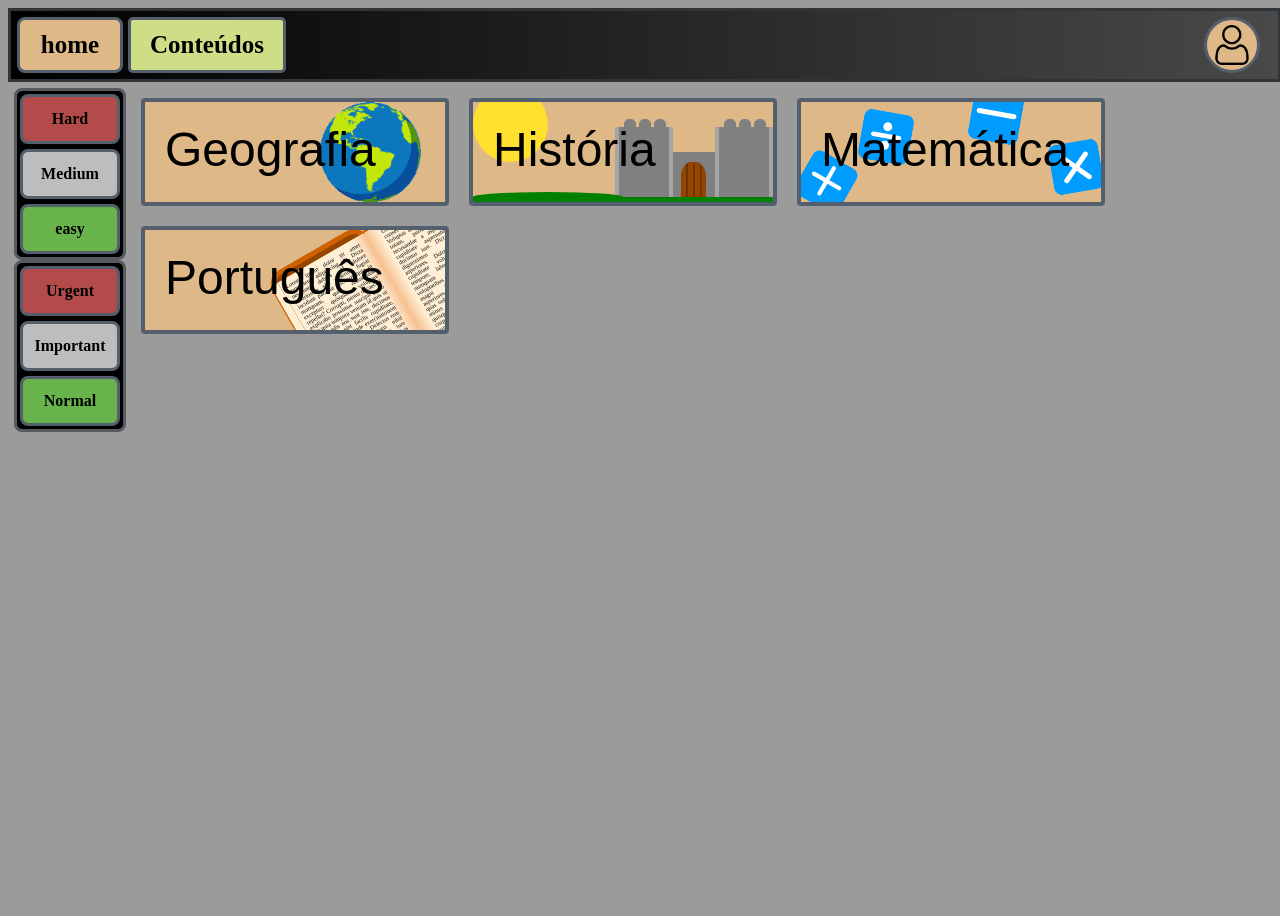
==== index.html @ 27fabf4d "fix/ multi folders" ====
<!DOCTYPE html>
<html lang="en">
<head>
    <script>
        const theme = window.localStorage.getItem("theme");
        if (theme === "dark") {
          document.documentElement.classList.add("dark");
        }
      </script>
    <link rel="stylesheet" href="./css/index.css">
    <link rel="stylesheet" href="./css/background.css">
    <script src="./javascript/index.js"></script>
    <script src="./javascript/animation.js" defer></script>
    <meta charset="UTF-8">
    <meta name="viewport" content="width=device-width, initial-scale=1.0">
    <title>Organização de Atividades</title>
</head>
<body>
    <header>
        <nav>
            <div class="container">
                <div class="home">
                    <h1>home</h1>
                </div>
                <div class="SubjectsContents">
                    <h1>Conteúdos</h1>
                    <a href="contents.html" class="button"></a>
                </div>
                <div class="profile">
                    <a href="profile.html" class="Pbutton"></a>
                </div>
            </div>
        </nav>
    </header>
    <div class="container">
        <aside>
            <div class="sidebar">
                <div id="selbtn1">
                    <p>Hard</p>
                </div>
                <div id="selbtn2">
                    <p>Medium</p>
                </div>
                <div id="selbtn3">
                    <p>easy</p>
                </div>
            </div>
            <div class="sidebar">
                <div id="selbtn4">
                    <p>Urgent</p>
                </div>
                <div id="selbtn5">
                    <p>Important</p>
                </div>
                <div id="selbtn6">
                    <p>Normal</p>
                </div>
            </div>
        </aside>
        <section>
            <div class="activity">
                <div id="geography">
                    <div class="globe"></div>
                    <p>Geografia</p>
                    <a href="geography.html"><button></button></a>
                </div>
                <div id="history">
                    <div class="hist-back">
                        <div class="Sun-moon"></div>
                    </div>
                    <div class="castle">
                        <div id="castle-left">
                            <div id="castle-top1"></div>
                            <div id="castle-top2"></div>
                            <div id="castle-top3"></div>
                        </div>
                        <div id="castle-center">
                            <div id="backdoor"></div>
                            <div id="door">
                                <div id="line"></div>
                                <div id="line2"></div>
                                <div id="line3"></div>
                            </div>
                        </div>
                        <div id="castle-right">
                            <div id="castle-top1"></div>
                            <div id="castle-top2"></div>
                            <div id="castle-top3"></div>
                        </div>
                        <div class="ground"></div>
                    </div>
                    <p>História</p>
                    <a href="history.html"><button></button></a>
                </div>
                    <div id="math">
                        <div class="math-back">
                            <div id="plus1"></div>
                            <div id="plus2"></div>
                            <div id="plus3"></div>
                            <div id="minus1"></div>
                            <div id="minus2"></div>
                            <div id="minus3"></div>
                            <div id="division1"></div>
                            <div id="division2"></div>
                            <div id="division3"></div>
                            <div id="multiply1"></div>
                            <div id="multiply2"></div>
                            <div id="multiply3"></div>
                        </div>
                        <p>Matemática</p>
                        <a href="math.html"><button></button></a>
                    </div>
                <div id="portuguese">
                    <div class="book">
                        <div id="paper">
                            <div id="text">
                                Lorem ipsum dolor sit amet consectetur adipisicing elit. Dicta nesciunt debitis id dolore laboriosam sint deserunt fugiat incidunt pariatur quo eos quia in numquam, quos recusandae excepturi quisquam voluptate repellat?
                                Corrupti, minus obcaecati explicabo possimus suscipit porro illo quia tempora veniam id quis ut perferendis eos sunt iste, ducimus nihil esse sint facilis cupiditate, quam animi? Unde exercitationem perferendis aperiam.
                                Delectus rem minus ducimus veritatis nihil quaerat aperiam deserunt iure nemo, quas amet doloribus quibusdam praesentium eius et nostrum minima impedit doloremque dolores numquam? Saepe, temporibus voluptates? Aliquam, alias nihil.
                        </div>
                    </div>
                    <div class="book">
                        <div id="paper1">
                            <div id="text">
                                Lorem ipsum dolor sit amet consectetur adipisicing elit. Voluptas dicta labore, ut ipsam totam, perferendis officia recusandae a asperiores quia cupiditate aspernatur quam ducimus iure. Dicta aliquam dignissimos voluptates asperiores.
                                Dolorum officiis cupiditate voluptate minus tempore, laborum provident numquam ea perferendis voluptatibus ab dicta sunt ipsum magni accusamus atque asperiores aliquid in et, omnis quas voluptates quod! Eligendi, minus et.
                                Minima quia quisquam ipsum voluptas quis corporis impedit quibusdam sunt, incidunt qui deleniti accusantium saepe, quo distinctio harum? At excepturi natus explicabo sint soluta porro? Facere iste enim deleniti minima.
                            </div>
                        </div>
                    </div>
                </div>
                <p>Português</p>
                <a href="portuguese.html"><button></button></a>
                <!--
                <div id="subject">
                    <a href=""><button></button></a>
                    <p></p>
                </div>-->
            </div>
        </section>
    </div>
</body>
<footer>

</footer>
</html>
---- css/index.css ----
@import url(https://db.onlinewebfonts.com/c/d9d77150b3dda1eea88a7a8f979e7711?family=DM+Sans+Regular);
/*HEADER*/
body{
    background-color: var(--bg-color);
    user-select: none;
    width: 100%;
    height: 100dvh;
    font-family: "DM Sans Regular";

/*cores light theme*/

    /*layout padrao*/
        --bg-color: #9b9b9b;
        --bg-navbar-1: #494949;
        --bg-navbar-2: #000000;
        --bd-nav: #30353a;
        --text-color: #000000;
    /*botoes*/
        --bg-home: #deb887;
        --bd-home-hover: #deb887c4;
        --bd-default: #535f6d;
        --bg-SubjectsBtn: #cede87;
        --bg-subjectsBtn-hover: #cede87c4;
    /*aside*/
        --bg-aside: #c4c4c4;
        --bd-aside: #717d8b;
        --bd-aside-hover: #535f6de6;
        --bg-aside-hover-red: #e05e5ecc;
        --bg-aside-hover-green: #83e05ecc;
    /*activity*/
        --bg-activities: #deb887;
    /*profile*/
        --bg-usercard: #ffffff9a;
        --bd-usercard: #979797;
        /*textos*/
            --input-lbl: #646464;
            --input-bg: #d8d8d8;
            --input-bd-hover: #9696c8;
            --text-color-img: #777;
            --text-color-h1: #002147;
            --text-color-h2: #004080;
    /*conteudos*/
        --bg-contents-aside-subjects: #727272;
        --bg-contents-main: #dadada;
    /*materias bg*/
        --sun-color: #ffe02f;
}
.dark{
    /* layout padrão */
    --bg-color: #1e1e1e;
    --bg-navbar-1: #2c2c2c;
    --bg-navbar-2: #121212;
    --bd-nav: #333840;
    --text-color: #e1e1e1;

    /* botões */
    --bg-home: #a97444;
    --bg-home-hover: #a97444cc;
    --bd-default: #6c6c6c;
    --bg-SubjectsBtn: #9aa64c;
    --bg-subjectsBtn-hover: #9aa64ccc;

    /* aside */
    --bg-aside: #2a2a2a;
    --bd-aside: #444c56;
    --bd-aside-hover: #6c6c6ce6;
    --bg-aside-hover-red: #c94c4ccc;
    --bg-aside-hover-green: #5fc94ccc;

    /*activity*/
    --bg-activities: #002147;

    /* profile */
    --bg-usercard: #2e2e2e99;
    --bd-usercard: #5a5a5a;

    /* textos */
    --input-lbl: #c0c0c0;
    --input-bg: #3a3a3a;
    --input-bd-hover: #6d6db8;
    --text-color-img: #777;
    --text-color-h1: #1f6be7;
    --text-color-h2: #709cd1;

    /* conteúdos */
    --bg-contents-aside-subjects: #3b3b3b;
    --bg-contents-main: #2f2f2f;
    /*materias bg*/
     --sun-color: #c5c5c5;
}
nav{
    display: flex;
    flex-direction: row;
    display: block;
    width: 99%;
    height: 68px;
    background: linear-gradient(to left, var(--bg-navbar-1), var(--bg-navbar-2));
    border: 3px solid var(--bd-nav);
    margin: 0px;
}

.container{
    display: flex;
    justify-content: flex-start;
    align-items: center;
    box-sizing: border-box;
    gap: 5px;
    padding: 6px;
    margin: auto;
}

body .container{
    align-items: flex-start;
}
.home{
    display: flex;
    width: 100px;
    height: 50px;
    background-color: var(--bg-home);
    border: 3px solid var(--bd-default);
    border-radius: 8px;
    align-items: center;
    justify-content: center;
    animation-name: startAnimation1;
    animation-duration: 0.5s;
    overflow: hidden;
}
.home button{
    position: absolute;
    height: 50px;
    width: 100px;
    opacity: 100;
    z-index: 9999;
}
.button{
    position: absolute;
    height: 50px;
    width: 100px;
    opacity: 100;
    z-index: 9999;
    cursor: pointer;
}
.Pbutton{
    position: absolute;
    height: 50px;
    width: 50px;
    border-radius: 50%;
    opacity: 100;
    z-index: 9999;
    cursor: pointer;
}
.home:hover{
    background-color: var(--bd-home-hover);
}
.container h1{
    text-align: center;
    margin: 0;
    font-size: 25px;
}
.SubjectsContents{
    display: flex;
    width: 152px;
    height: 50px;
    background-color: var(--bg-SubjectsBtn);
    border: 3px solid var(--bd-default);
    border-radius: 5px;
    align-items: center;
    justify-content: center;
    animation-name: startAnimation1;
    animation-duration: 0.5s;
    overflow: hidden;
}

.SubjectsContents:hover{
    background-color: var(--bg-subjectsBtn-hover);

}

.SubjectsContents h1{
    text-align: center;
    margin: 0;
    flex-wrap: nowrap;
}

.profile{
    position: absolute;
    right: 20px;
    width: 50px;
    height: 50px;
    background-color: var(--bg-home);
    border: 3px solid var(--bd-default);
    border-radius: 50%;
    background-image: url(../img/userico.png);
    background-size: 80%;
    background-position: center;
    background-repeat: no-repeat;
    animation-name: startAnimation1;
    animation-duration: 0.5s;
}

.profile button{
    width: 50px;
    height: 50px;
    border-radius: 50%;
    opacity: 0.1;
    z-index: 9999;
}

.profile:hover{
    background-color: var(--bd-home-hover);
    
}

.profile img:hover{
    filter: invert(100%);
}
/*HEADER*/

/*BODY*/

aside [class^="sidebar"] {
    --sidebar-width: 20px; /* Default collapsed width */
    --sidebar-width-expand: 100px; /* Expanded width on hover */
    width: var(--sidebar-width); /* Use the default width */
    height: 160px;
    user-select: none;
    justify-content: flex-start;
    align-items: flex-start;
    background-color: rgb(0, 0, 0);
    border: 3px solid rgb(87, 90, 94);
    border-radius: 8px;
    padding: 3px;
    transition: width 0.3s ease-in-out, background-color 0.3s ease-in-out; /* Sync transitions */
}

aside .sidebar:hover {
    width: var(--sidebar-width-expand); /* Expand the sidebar on hover */
    background-color: white; /* Optional hover background color */
}

aside [id^="selbtn"] {
    display: flex;
    width: var(--sidebar-width); /* Match the sidebar's width */
    height: 50px;
    background-color: rgb(189, 189, 189);
    border: 3px solid rgb(83, 95, 109);
    border-radius: 8px;
    align-self: auto;
    align-items: center;
    justify-content: center;
    margin-bottom: 5px;
    box-sizing: border-box;
    overflow: hidden;
    transition: width 0.3s ease-in-out, background-color 0.3s ease-in-out; /* Sync transitions */
}

aside [id^="selbtn"] p {
    opacity: 0;
    font-weight: bold;
    white-space: nowrap;
    overflow: hidden;
    margin: 0;
    transition: opacity 0.3s ease-in-out;
}

aside [class^="sidebar"]:hover [id^="selbtn"] {
    width: var(--sidebar-width-expand);
    background-color: rgba(143, 138, 138, 0.8);
    opacity: 1;
}
aside [class^="sidebar"]:hover [id^="selbtn"] p {
    opacity: 1;
}
aside [id^="selbtn"]:first-child:hover {
    background-color: rgba(224, 94, 94, 0.8);
}
aside [id^="selbtn"]:last-child:hover {
    background-color: rgba(131, 224, 94, 0.8);
}
aside [id^="selbtn"]:nth-child(2):hover{
    background-color: rgba(252, 124, 5, 0.8);
}

@media (min-width: 1152px) {
    aside [class^="sidebar"] {
        width: var(--sidebar-width-expand); /* Use the expanded width */
    }
    aside [id^="selbtn"] {
        width: var(--sidebar-width-expand); /* Match the expanded sidebar width */
    }
    aside [class^="sidebar"] [id^="selbtn"] p {
        opacity: 1;
        
    }
    aside [id^="selbtn"]:first-child {
        background-color: var(--bg-aside-hover-red);
    }
    aside [id^="selbtn"]:last-child {
        background-color: var(--bg-aside-hover-green);

    }
}

/*Section*/
section .activity{
    display: flex;
    width: 100%;
    height: 30px;
    flex-wrap: wrap;
    justify-content: flex-start;
}

section .activity > [id] {
    margin: 10px;
    width: 300px;
    max-width: 600px;
    max-height: 200px;
    height: 100px; 
    background-color: var(--bg-home);
    box-shadow: 8px var(--bd-default);
    border: 4px solid var(--bd-default);
    border-radius: 4px;
    justify-content: flex-start;
    align-items: center;
    position: relative;
    overflow: hidden;
    transition: 0.2s ease-in-out;
}
section .activity > [id] {
    background-color: #002147;
}

section .activity > [id] p {
    z-index: 9999;
    position: absolute;
}
.dark section .activity [id] p {
    color: var(--text-color);
    -webkit-text-stroke-width: 2px;
    -webkit-text-stroke-color: #000;
}

section .activity > [id]:hover{
    border-radius: 8px;
    border: 8px solid var(--bd-default);
    scale: 1.1;
}
section .activity > [id] a{
    width: 100%;
    height: 100%;
    z-index: 9999;
    background-color: turquoise;
}

@keyframes startAnimation1 {
    from{
        opacity: 0;
        width: 0px;
    }
    to{

    }
}
---- css/background.css ----
/*botaos*/
section .activity > [id]{
    background-color: var(--bg-activities);
}
section .activity button {
    display: flex;
    position: absolute;
    justify-content: center;
    align-items: center;
    width: 100%;
    height: 100%;
    opacity: 0;
    z-index: 99999;
}
/*geografia*/
section .activity #geography {
    background-image: url("../img/globe.gif");
    background-size: 50%; 
    background-repeat: no-repeat;
    background-position: right;
}
section .activity p{
    font-size: 300%;
    font-family: Impact, Haettenschweiler, 'Arial Narrow Bold', sans-serif;
    margin: 20px;
}
/*Geografia*/

/*historia*/
section .activity #history .castle .ground{
    width: 50%;
    height: 10px;
    background-color: green;
    position: absolute;
    bottom: 0;
    left: 0;
    z-index: 5;
    border-top: 10px 0px solid green;
    border-radius: 50% 50% 0 0; /* Creates a wave-like effect */
}
section .activity #history .hist-back{
    width: 110%;
    height: 5px;
    display: flex;
    position: absolute;
    bottom: -10px;
    left: -10px;
    background-color: green;
    margin: 10px auto;
    justify-content: center;
    align-items: center;
     border-radius: 8px;
     z-index: 2;
}
section .activity #history .Sun-moon {
    left: 10px;
    top: -110px;
    width: 75px;
    height: 75px;
    border-radius: 50%;
    background-color: var(--sun-color);
    position: absolute;
}

.dark section .activity #history .Sun-moon {
    background-image: url(../img/moon.png);
    background-size: 100%;
    background-repeat: no-repeat;
    background-position: center;
    background-color: var(--moon-color);
    text-shadow: white;
}
section .activity #history .castle > [id]{
    background-color: gray;

}
section .activity #history .castle #castle-left{
    width: 50px;
    height: 75px;
    position: absolute;
    bottom: 0;
    right: 0;
    border-left: 4px solid rgb(165, 165, 165);
    border-right: 4px solid rgb(165, 165, 165);
    z-index: 1;
}
section .activity #history .castle #castle-center{
    width: 50px;
    height: 50px;
    position: absolute;
    bottom: 0;
    right: 55px;
    justify-content: center;
    align-items: flex-end;
}
section .activity #history .castle #castle-center #backdoor{
    width: 15px;
    height: 30px;
    background-color: #3f3f3f;
    border: 5px solid #3f3f3f;
    border-radius: 40% 40% 0 0;
    position: absolute;
    bottom: 0;
    left: 25%;
    justify-content: space-around;
}
section .activity #history .castle #castle-center #door{
    width: 15px;
    height: 30px;
    background-color: #964500;
    border: 5px solid #964500;
    border-radius: 40% 40% 0 0;
    position: absolute;
    bottom: 0;
    left: 25%;
    justify-content: space-around;
    animation: downdoor 40s infinite linear;
    animation-delay: 10s;
}
section .activity #history .castle #castle-center #door #line{
    width: 2px;
    height: 44px;
    background-color: #703400;
    position: absolute;
    bottom: -10px;
    left: 50%;

}
section .activity #history .castle #castle-center #door #line2{
    width: 2px;
    height: 43px;
    background-color: #703400;
    position: absolute;
    bottom: -10px;
    left: 5%;

}
section .activity #history .castle #castle-center #door #line3{
    width: 2px;
    height: 41px;
    background-color: #703400;
    position: absolute;
    bottom: -10px;
    left: 95%;

}

@keyframes downdoor {
    0%{
        transform: translateY(0);
    }
    20%{
        transform: translateY(50px);
    }
    40%{
        transform: translateY(50px);
    }
    60%{
        transform: translateY(0);
    }
    80%{ 
        transform: translateY(0px);
    }
    100%{
        transform: translateY(0);
    }
}

section .activity #history .castle #castle-right {
    width: 50px;
    height: 75px;
    position: absolute;
    bottom: 0;
    right: 100px;
    border-left: 4px solid rgb(165, 165, 165);
    border-right: 4px solid rgb(165, 165, 165);
    z-index: 1;
}
section .activity #history .castle #castle-top1{
    background-color: gray;
    width: 10px;
    height: 8px;
    border: 1px solid gray;
    border-radius: 5px 5px 0 0;
    top: -8px;
    left: 10%;
    position: absolute;

}
section .activity #history .castle #castle-top2{
    background-color: gray;
    width: 10px;
    height: 8px;
    border: 1px solid gray;
    border-radius: 5px 5px 0 0;
    top: -8px;
    left: 40%;
    position: absolute;
    z-index: 1;
}
section .activity #history .castle #castle-top3{
    background-color: gray;
    width: 10px;
    height: 8px;
    border: 1px solid gray;
    border-radius: 5px 5px 0 0;
    top: -8px;
    left: 70%;
    position: absolute;
}
/*historia*/


/*Matematica*/

section .activity #math .math-back > [id] {
    animation: fallingBlocks var(--animationTime) linear infinite;
    --animation-delay: 0s;
    animation-delay: var(--animationDelay, 0s);
    --randomPos: 0px;
}

section .activity #math .math-back > [id]{
    width: 50px;
    height: 50px;
    display: flex;
    position: absolute;
    background-color: rgb(255, 100, 0);
    filter: invert();
    margin: 10px auto;
    justify-content: center;
    align-items: center;
    border-radius: 8px;
    z-index: 2;
}
section .activity #math .math-back [id^="plus"]{
    rotate: 30deg;
    left: 0px;
    bottom: -15px;
    background-image: url(../img/mathsymbols/plus.svg);
    background-repeat: no-repeat;
    background-size: 100%;
    background-position: center;
    background-position-y: 10%;
    filter: invert();
}
section .activity #math .math-back [id^="minus"]{
    rotate: 10deg;
    left: 170px;
    top: -20px;
    background-image: url(../img/mathsymbols/minus.svg);
    background-repeat: no-repeat;
    background-position: center;
    background-size: cover;
    filter: invert();
}
section .activity #math .math-back [id^="multiply"]{
    rotate: -10deg;
    left: 250px;
    bottom: 0;
    background-image: url(../img/mathsymbols/multiply.svg);
    background-repeat: no-repeat;
    background-size: 150%;
    background-position: center;
    background-position-y: 37%;
    filter: invert();
}
section .activity #math .math-back [id^="division"]{
    rotate: 10deg;
    left: 60px;
    top: 0;
    background-image: url(../img/mathsymbols/division.svg);
    background-size: 100%;
    background-repeat: no-repeat;
    background-position-y:29%;
    background-position-x: 1000%;
    filter: invert();
}

section .activity #math .math-back [id] [id^="#element"]{
    width: 30px;
    height: 7px;
    border-radius: 20%;
    background-color: white;
}

@keyframes fallingBlocks {
    0% {
        transform: translateX(var(--randomPos)) translateY(-300px) rotate(0deg);
    }
    100% {
        transform: translateX(var(--randomPos)) translateY(150px) rotate(360deg);
    }
}

/*Matematica*/

/*Portugues*/

section .activity #portuguese .book:first-child{
    width: 100px;
    height: 300px;
    border: 5px solid #cf6100;
    border-radius: 16px;
    background-color: #964500;
    position: absolute;
    right: 0px;
    rotate: -30deg;
    animation: movingBook 150s linear infinite;
    animation-delay: 2s;
}

section .activity #portuguese .book:nth-child(2){
    width: 100px;
    height: 300px;
    border: 5px solid #cf6100;
    border-radius: 16px;
    background-color: #964500;
    position: absolute;
    right: -112px;
    top: -5px;
}
section .activity #portuguese .book [id^="paper"]{
    top: 5px;
    width: 90%;
    height: 90%;
    position: absolute;
    border-left: 8px solid papayawhip;
    border-radius: 8px 3px;
    background: linear-gradient(to right, papayawhip,papayawhip,papayawhip,papayawhip,papayawhip,papayawhip,papayawhip, rgb(247, 191, 143) );
    overflow: hidden;
    padding: 5px;
    left: -4px;
}

section .activity #portuguese .book #paper1{
    rotate: 180deg;
    right: -2px;
    border-radius: 3px 8px;
    z-index: 1;
}
section .activity #portuguese .book #paper{
    right: -1px;
    z-index: 2;
}
section .activity #portuguese .book #text{
    font-size: 6px;
    text-align: justify;
}
section .activity #portuguese .book:nth-child(1) #text{
    margin-right: 5px;
}
section .activity #portuguese .book:nth-child(2) #text{
    position: absolute;
    bottom: 5px;
    rotate: 180deg;
    margin-right: 16px;
}
@keyframes movingBook {
    0%{
        right: -400px;
    }
    3%{
        right: 0px;
    }
    80%{
        right: 0px;
    }
    100%{
        right: 400px;
    }
}
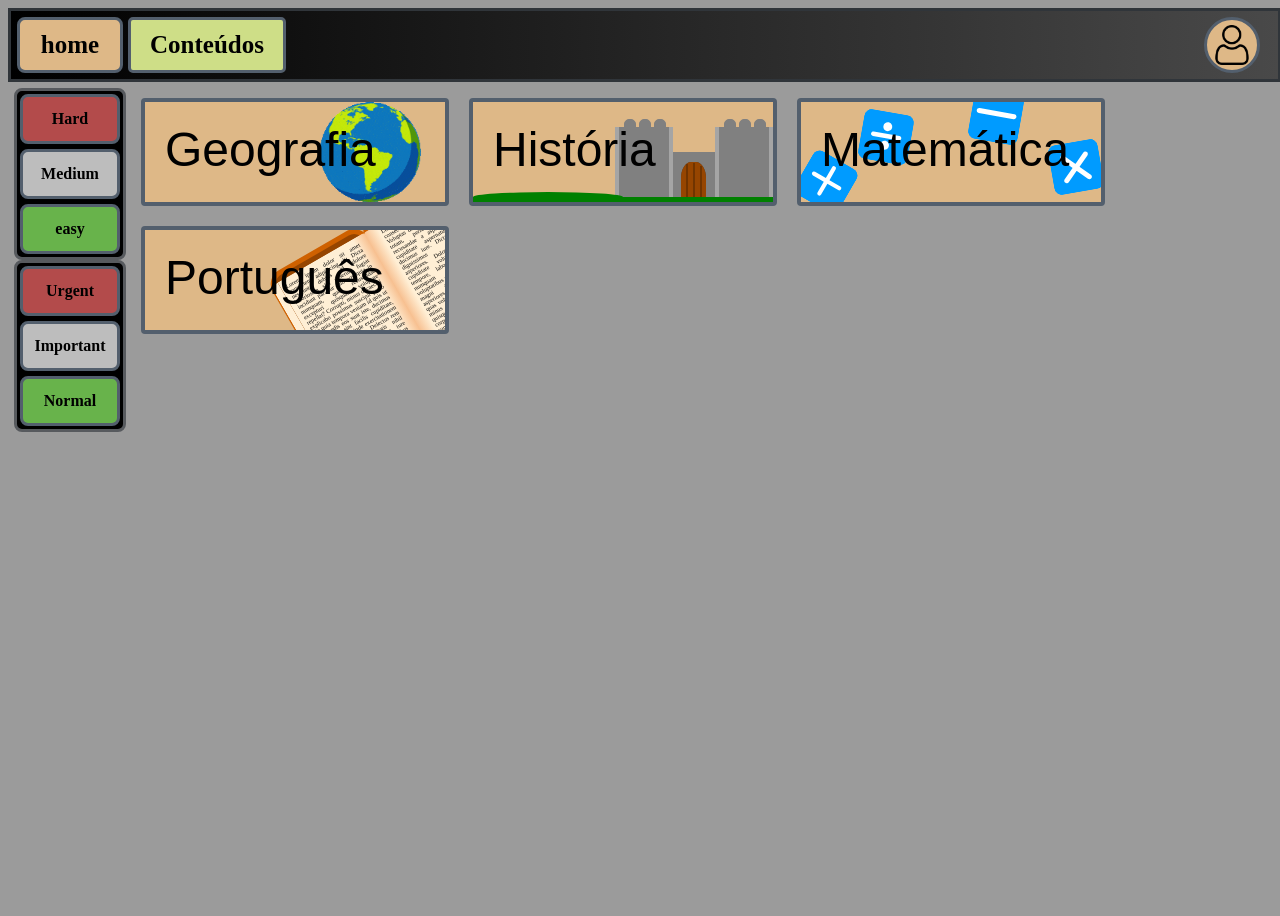
==== commit 6dbcc28b: "Add files via upload contents" ====
--- a/index.html
+++ b/index.html
@@ -1,146 +1,144 @@
-<!DOCTYPE html>
-<html lang="en">
-<head>
-    <script>
-        const theme = window.localStorage.getItem("theme");
-        if (theme === "dark") {
-          document.documentElement.classList.add("dark");
-        }
-      </script>
-    <link rel="stylesheet" href="./css/index.css">
-    <link rel="stylesheet" href="./css/background.css">
-    <script src="./javascript/index.js"></script>
-    <script src="./javascript/animation.js" defer></script>
-    <meta charset="UTF-8">
-    <meta name="viewport" content="width=device-width, initial-scale=1.0">
-    <title>Organização de Atividades</title>
-</head>
-<body>
-    <header>
-        <nav>
-            <div class="container">
-                <div class="home">
-                    <h1>home</h1>
-                </div>
-                <div class="SubjectsContents">
-                    <h1>Conteúdos</h1>
-                    <a href="contents.html" class="button"></a>
-                </div>
-                <div class="profile">
-                    <a href="profile.html" class="Pbutton"></a>
-                </div>
-            </div>
-        </nav>
-    </header>
-    <div class="container">
-        <aside>
-            <div class="sidebar">
-                <div id="selbtn1">
-                    <p>Hard</p>
-                </div>
-                <div id="selbtn2">
-                    <p>Medium</p>
-                </div>
-                <div id="selbtn3">
-                    <p>easy</p>
-                </div>
-            </div>
-            <div class="sidebar">
-                <div id="selbtn4">
-                    <p>Urgent</p>
-                </div>
-                <div id="selbtn5">
-                    <p>Important</p>
-                </div>
-                <div id="selbtn6">
-                    <p>Normal</p>
-                </div>
-            </div>
-        </aside>
-        <section>
-            <div class="activity">
-                <div id="geography">
-                    <div class="globe"></div>
-                    <p>Geografia</p>
-                    <a href="geography.html"><button></button></a>
-                </div>
-                <div id="history">
-                    <div class="hist-back">
-                        <div class="Sun-moon"></div>
-                    </div>
-                    <div class="castle">
-                        <div id="castle-left">
-                            <div id="castle-top1"></div>
-                            <div id="castle-top2"></div>
-                            <div id="castle-top3"></div>
-                        </div>
-                        <div id="castle-center">
-                            <div id="backdoor"></div>
-                            <div id="door">
-                                <div id="line"></div>
-                                <div id="line2"></div>
-                                <div id="line3"></div>
-                            </div>
-                        </div>
-                        <div id="castle-right">
-                            <div id="castle-top1"></div>
-                            <div id="castle-top2"></div>
-                            <div id="castle-top3"></div>
-                        </div>
-                        <div class="ground"></div>
-                    </div>
-                    <p>História</p>
-                    <a href="history.html"><button></button></a>
-                </div>
-                    <div id="math">
-                        <div class="math-back">
-                            <div id="plus1"></div>
-                            <div id="plus2"></div>
-                            <div id="plus3"></div>
-                            <div id="minus1"></div>
-                            <div id="minus2"></div>
-                            <div id="minus3"></div>
-                            <div id="division1"></div>
-                            <div id="division2"></div>
-                            <div id="division3"></div>
-                            <div id="multiply1"></div>
-                            <div id="multiply2"></div>
-                            <div id="multiply3"></div>
-                        </div>
-                        <p>Matemática</p>
-                        <a href="math.html"><button></button></a>
-                    </div>
-                <div id="portuguese">
-                    <div class="book">
-                        <div id="paper">
-                            <div id="text">
-                                Lorem ipsum dolor sit amet consectetur adipisicing elit. Dicta nesciunt debitis id dolore laboriosam sint deserunt fugiat incidunt pariatur quo eos quia in numquam, quos recusandae excepturi quisquam voluptate repellat?
-                                Corrupti, minus obcaecati explicabo possimus suscipit porro illo quia tempora veniam id quis ut perferendis eos sunt iste, ducimus nihil esse sint facilis cupiditate, quam animi? Unde exercitationem perferendis aperiam.
-                                Delectus rem minus ducimus veritatis nihil quaerat aperiam deserunt iure nemo, quas amet doloribus quibusdam praesentium eius et nostrum minima impedit doloremque dolores numquam? Saepe, temporibus voluptates? Aliquam, alias nihil.
-                        </div>
-                    </div>
-                    <div class="book">
-                        <div id="paper1">
-                            <div id="text">
-                                Lorem ipsum dolor sit amet consectetur adipisicing elit. Voluptas dicta labore, ut ipsam totam, perferendis officia recusandae a asperiores quia cupiditate aspernatur quam ducimus iure. Dicta aliquam dignissimos voluptates asperiores.
-                                Dolorum officiis cupiditate voluptate minus tempore, laborum provident numquam ea perferendis voluptatibus ab dicta sunt ipsum magni accusamus atque asperiores aliquid in et, omnis quas voluptates quod! Eligendi, minus et.
-                                Minima quia quisquam ipsum voluptas quis corporis impedit quibusdam sunt, incidunt qui deleniti accusantium saepe, quo distinctio harum? At excepturi natus explicabo sint soluta porro? Facere iste enim deleniti minima.
-                            </div>
-                        </div>
-                    </div>
-                </div>
-                <p>Português</p>
-                <a href="portuguese.html"><button></button></a>
-                <!--
-                <div id="subject">
-                    <a href=""><button></button></a>
-                    <p></p>
-                </div>-->
-            </div>
-        </section>
-    </div>
-</body>
-<footer>
-
-</footer>
-</html>
+<!DOCTYPE html>
+<html lang="en">
+<head>
+    <script>
+        const theme = window.localStorage.getItem("theme");
+        if (theme === "dark") {
+          document.documentElement.classList.add("dark");
+        }
+      </script>
+    <link rel="stylesheet" href="./css/index.css">
+    <link rel="stylesheet" href="./css/background.css">
+    <script src="./javascript/index.js"></script>
+    <script src="./javascript/animation.js" defer></script>
+    <meta charset="UTF-8">
+    <meta name="viewport" content="width=device-width, initial-scale=1.0">
+    <title>Organização de Atividades</title>
+</head>
+<body>
+    <header>
+        <nav>
+            <div class="container">
+                <div class="home">
+                    <h1>home</h1>
+                </div>
+                <div class="SubjectsContents">
+                    <h1>Conteúdos</h1>
+                    <a href="contents.html" class="button"></a>
+                </div>
+                <div class="profile">
+                    <a href="profile.html" class="Pbutton"></a>
+                </div>
+            </div>
+        </nav>
+    </header>
+    <div class="container">
+        <aside>
+            <div class="sidebar">
+                <div id="selbtn1">
+                    <p>Hard</p>
+                </div>
+                <div id="selbtn2">
+                    <p>Medium</p>
+                </div>
+                <div id="selbtn3">
+                    <p>easy</p>
+                </div>
+            </div>
+            <div class="sidebar">
+                <div id="selbtn4">
+                    <p>Urgent</p>
+                </div>
+                <div id="selbtn5">
+                    <p>Important</p>
+                </div>
+                <div id="selbtn6">
+                    <p>Normal</p>
+                </div>
+            </div>
+        </aside>
+        <section>
+            <div class="activity">
+                <div id="geography">
+                    <div class="globe"></div>
+                    <p>Geografia</p>
+                    <a href="geography.html"><button></button></a>
+                </div>
+                <div id="history">
+                    <div class="hist-back"></div>
+                    <div class="castle">
+                        <div id="castle-left">
+                            <div id="castle-top1"></div>
+                            <div id="castle-top2"></div>
+                            <div id="castle-top3"></div>
+                        </div>
+                        <div id="castle-center">
+                            <div id="backdoor"></div>
+                            <div id="door">
+                                <div id="line"></div>
+                                <div id="line2"></div>
+                                <div id="line3"></div>
+                            </div>
+                        </div>
+                        <div id="castle-right">
+                            <div id="castle-top1"></div>
+                            <div id="castle-top2"></div>
+                            <div id="castle-top3"></div>
+                        </div>
+                        <div class="ground"></div>
+                    </div>
+                    <p>História</p>
+                    <a href="history.html"><button></button></a>
+                </div>
+                    <div id="math">
+                        <div class="math-back">
+                            <div id="plus1"></div>
+                            <div id="plus2"></div>
+                            <div id="plus3"></div>
+                            <div id="minus1"></div>
+                            <div id="minus2"></div>
+                            <div id="minus3"></div>
+                            <div id="division1"></div>
+                            <div id="division2"></div>
+                            <div id="division3"></div>
+                            <div id="multiply1"></div>
+                            <div id="multiply2"></div>
+                            <div id="multiply3"></div>
+                        </div>
+                        <p>Matemática</p>
+                        <a href="math.html"><button></button></a>
+                    </div>
+                <div id="portuguese">
+                    <div class="book">
+                        <div id="paper">
+                            <div id="text">
+                                Lorem ipsum dolor sit amet consectetur adipisicing elit. Dicta nesciunt debitis id dolore laboriosam sint deserunt fugiat incidunt pariatur quo eos quia in numquam, quos recusandae excepturi quisquam voluptate repellat?
+                                Corrupti, minus obcaecati explicabo possimus suscipit porro illo quia tempora veniam id quis ut perferendis eos sunt iste, ducimus nihil esse sint facilis cupiditate, quam animi? Unde exercitationem perferendis aperiam.
+                                Delectus rem minus ducimus veritatis nihil quaerat aperiam deserunt iure nemo, quas amet doloribus quibusdam praesentium eius et nostrum minima impedit doloremque dolores numquam? Saepe, temporibus voluptates? Aliquam, alias nihil.
+                        </div>
+                    </div>
+                    <div class="book">
+                        <div id="paper1">
+                            <div id="text">
+                                Lorem ipsum dolor sit amet consectetur adipisicing elit. Voluptas dicta labore, ut ipsam totam, perferendis officia recusandae a asperiores quia cupiditate aspernatur quam ducimus iure. Dicta aliquam dignissimos voluptates asperiores.
+                                Dolorum officiis cupiditate voluptate minus tempore, laborum provident numquam ea perferendis voluptatibus ab dicta sunt ipsum magni accusamus atque asperiores aliquid in et, omnis quas voluptates quod! Eligendi, minus et.
+                                Minima quia quisquam ipsum voluptas quis corporis impedit quibusdam sunt, incidunt qui deleniti accusantium saepe, quo distinctio harum? At excepturi natus explicabo sint soluta porro? Facere iste enim deleniti minima.
+                            </div>
+                        </div>
+                    </div>
+                </div>
+                <p>Português</p>
+                <a href="portuguese.html"><button></button></a>
+                <!--
+                <div id="subject">
+                    <a href=""><button></button></a>
+                    <p></p>
+                </div>-->
+            </div>
+        </section>
+    </div>
+</body>
+<footer>
+
+</footer>
+</html>
--- a/css/index.css
+++ b/css/index.css
@@ -1,366 +1,343 @@
-@import url(https://db.onlinewebfonts.com/c/d9d77150b3dda1eea88a7a8f979e7711?family=DM+Sans+Regular);
-/*HEADER*/
-body{
-    background-color: var(--bg-color);
-    user-select: none;
-    width: 100%;
-    height: 100dvh;
-    font-family: "DM Sans Regular";
-
-/*cores light theme*/
-
-    /*layout padrao*/
-        --bg-color: #9b9b9b;
-        --bg-navbar-1: #494949;
-        --bg-navbar-2: #000000;
-        --bd-nav: #30353a;
-        --text-color: #000000;
-    /*botoes*/
-        --bg-home: #deb887;
-        --bd-home-hover: #deb887c4;
-        --bd-default: #535f6d;
-        --bg-SubjectsBtn: #cede87;
-        --bg-subjectsBtn-hover: #cede87c4;
-    /*aside*/
-        --bg-aside: #c4c4c4;
-        --bd-aside: #717d8b;
-        --bd-aside-hover: #535f6de6;
-        --bg-aside-hover-red: #e05e5ecc;
-        --bg-aside-hover-green: #83e05ecc;
-    /*activity*/
-        --bg-activities: #deb887;
-    /*profile*/
-        --bg-usercard: #ffffff9a;
-        --bd-usercard: #979797;
-        /*textos*/
-            --input-lbl: #646464;
-            --input-bg: #d8d8d8;
-            --input-bd-hover: #9696c8;
-            --text-color-img: #777;
-            --text-color-h1: #002147;
-            --text-color-h2: #004080;
-    /*conteudos*/
-        --bg-contents-aside-subjects: #727272;
-        --bg-contents-main: #dadada;
-    /*materias bg*/
-        --sun-color: #ffe02f;
-}
-.dark{
-    /* layout padrão */
-    --bg-color: #1e1e1e;
-    --bg-navbar-1: #2c2c2c;
-    --bg-navbar-2: #121212;
-    --bd-nav: #333840;
-    --text-color: #e1e1e1;
-
-    /* botões */
-    --bg-home: #a97444;
-    --bg-home-hover: #a97444cc;
-    --bd-default: #6c6c6c;
-    --bg-SubjectsBtn: #9aa64c;
-    --bg-subjectsBtn-hover: #9aa64ccc;
-
-    /* aside */
-    --bg-aside: #2a2a2a;
-    --bd-aside: #444c56;
-    --bd-aside-hover: #6c6c6ce6;
-    --bg-aside-hover-red: #c94c4ccc;
-    --bg-aside-hover-green: #5fc94ccc;
-
-    /*activity*/
-    --bg-activities: #002147;
-
-    /* profile */
-    --bg-usercard: #2e2e2e99;
-    --bd-usercard: #5a5a5a;
-
-    /* textos */
-    --input-lbl: #c0c0c0;
-    --input-bg: #3a3a3a;
-    --input-bd-hover: #6d6db8;
-    --text-color-img: #777;
-    --text-color-h1: #1f6be7;
-    --text-color-h2: #709cd1;
-
-    /* conteúdos */
-    --bg-contents-aside-subjects: #3b3b3b;
-    --bg-contents-main: #2f2f2f;
-    /*materias bg*/
-     --sun-color: #c5c5c5;
-}
-nav{
-    display: flex;
-    flex-direction: row;
-    display: block;
-    width: 99%;
-    height: 68px;
-    background: linear-gradient(to left, var(--bg-navbar-1), var(--bg-navbar-2));
-    border: 3px solid var(--bd-nav);
-    margin: 0px;
-}
-
-.container{
-    display: flex;
-    justify-content: flex-start;
-    align-items: center;
-    box-sizing: border-box;
-    gap: 5px;
-    padding: 6px;
-    margin: auto;
-}
-
-body .container{
-    align-items: flex-start;
-}
-.home{
-    display: flex;
-    width: 100px;
-    height: 50px;
-    background-color: var(--bg-home);
-    border: 3px solid var(--bd-default);
-    border-radius: 8px;
-    align-items: center;
-    justify-content: center;
-    animation-name: startAnimation1;
-    animation-duration: 0.5s;
-    overflow: hidden;
-}
-.home button{
-    position: absolute;
-    height: 50px;
-    width: 100px;
-    opacity: 100;
-    z-index: 9999;
-}
-.button{
-    position: absolute;
-    height: 50px;
-    width: 100px;
-    opacity: 100;
-    z-index: 9999;
-    cursor: pointer;
-}
-.Pbutton{
-    position: absolute;
-    height: 50px;
-    width: 50px;
-    border-radius: 50%;
-    opacity: 100;
-    z-index: 9999;
-    cursor: pointer;
-}
-.home:hover{
-    background-color: var(--bd-home-hover);
-}
-.container h1{
-    text-align: center;
-    margin: 0;
-    font-size: 25px;
-}
-.SubjectsContents{
-    display: flex;
-    width: 152px;
-    height: 50px;
-    background-color: var(--bg-SubjectsBtn);
-    border: 3px solid var(--bd-default);
-    border-radius: 5px;
-    align-items: center;
-    justify-content: center;
-    animation-name: startAnimation1;
-    animation-duration: 0.5s;
-    overflow: hidden;
-}
-
-.SubjectsContents:hover{
-    background-color: var(--bg-subjectsBtn-hover);
-
-}
-
-.SubjectsContents h1{
-    text-align: center;
-    margin: 0;
-    flex-wrap: nowrap;
-}
-
-.profile{
-    position: absolute;
-    right: 20px;
-    width: 50px;
-    height: 50px;
-    background-color: var(--bg-home);
-    border: 3px solid var(--bd-default);
-    border-radius: 50%;
-    background-image: url(../img/userico.png);
-    background-size: 80%;
-    background-position: center;
-    background-repeat: no-repeat;
-    animation-name: startAnimation1;
-    animation-duration: 0.5s;
-}
-
-.profile button{
-    width: 50px;
-    height: 50px;
-    border-radius: 50%;
-    opacity: 0.1;
-    z-index: 9999;
-}
-
-.profile:hover{
-    background-color: var(--bd-home-hover);
-    
-}
-
-.profile img:hover{
-    filter: invert(100%);
-}
-/*HEADER*/
-
-/*BODY*/
-
-aside [class^="sidebar"] {
-    --sidebar-width: 20px; /* Default collapsed width */
-    --sidebar-width-expand: 100px; /* Expanded width on hover */
-    width: var(--sidebar-width); /* Use the default width */
-    height: 160px;
-    user-select: none;
-    justify-content: flex-start;
-    align-items: flex-start;
-    background-color: rgb(0, 0, 0);
-    border: 3px solid rgb(87, 90, 94);
-    border-radius: 8px;
-    padding: 3px;
-    transition: width 0.3s ease-in-out, background-color 0.3s ease-in-out; /* Sync transitions */
-}
-
-aside .sidebar:hover {
-    width: var(--sidebar-width-expand); /* Expand the sidebar on hover */
-    background-color: white; /* Optional hover background color */
-}
-
-aside [id^="selbtn"] {
-    display: flex;
-    width: var(--sidebar-width); /* Match the sidebar's width */
-    height: 50px;
-    background-color: rgb(189, 189, 189);
-    border: 3px solid rgb(83, 95, 109);
-    border-radius: 8px;
-    align-self: auto;
-    align-items: center;
-    justify-content: center;
-    margin-bottom: 5px;
-    box-sizing: border-box;
-    overflow: hidden;
-    transition: width 0.3s ease-in-out, background-color 0.3s ease-in-out; /* Sync transitions */
-}
-
-aside [id^="selbtn"] p {
-    opacity: 0;
-    font-weight: bold;
-    white-space: nowrap;
-    overflow: hidden;
-    margin: 0;
-    transition: opacity 0.3s ease-in-out;
-}
-
-aside [class^="sidebar"]:hover [id^="selbtn"] {
-    width: var(--sidebar-width-expand);
-    background-color: rgba(143, 138, 138, 0.8);
-    opacity: 1;
-}
-aside [class^="sidebar"]:hover [id^="selbtn"] p {
-    opacity: 1;
-}
-aside [id^="selbtn"]:first-child:hover {
-    background-color: rgba(224, 94, 94, 0.8);
-}
-aside [id^="selbtn"]:last-child:hover {
-    background-color: rgba(131, 224, 94, 0.8);
-}
-aside [id^="selbtn"]:nth-child(2):hover{
-    background-color: rgba(252, 124, 5, 0.8);
-}
-
-@media (min-width: 1152px) {
-    aside [class^="sidebar"] {
-        width: var(--sidebar-width-expand); /* Use the expanded width */
-    }
-    aside [id^="selbtn"] {
-        width: var(--sidebar-width-expand); /* Match the expanded sidebar width */
-    }
-    aside [class^="sidebar"] [id^="selbtn"] p {
-        opacity: 1;
-        
-    }
-    aside [id^="selbtn"]:first-child {
-        background-color: var(--bg-aside-hover-red);
-    }
-    aside [id^="selbtn"]:last-child {
-        background-color: var(--bg-aside-hover-green);
-
-    }
-}
-
-/*Section*/
-section .activity{
-    display: flex;
-    width: 100%;
-    height: 30px;
-    flex-wrap: wrap;
-    justify-content: flex-start;
-}
-
-section .activity > [id] {
-    margin: 10px;
-    width: 300px;
-    max-width: 600px;
-    max-height: 200px;
-    height: 100px; 
-    background-color: var(--bg-home);
-    box-shadow: 8px var(--bd-default);
-    border: 4px solid var(--bd-default);
-    border-radius: 4px;
-    justify-content: flex-start;
-    align-items: center;
-    position: relative;
-    overflow: hidden;
-    transition: 0.2s ease-in-out;
-}
-section .activity > [id] {
-    background-color: #002147;
-}
-
-section .activity > [id] p {
-    z-index: 9999;
-    position: absolute;
-}
-.dark section .activity [id] p {
-    color: var(--text-color);
-    -webkit-text-stroke-width: 2px;
-    -webkit-text-stroke-color: #000;
-}
-
-section .activity > [id]:hover{
-    border-radius: 8px;
-    border: 8px solid var(--bd-default);
-    scale: 1.1;
-}
-section .activity > [id] a{
-    width: 100%;
-    height: 100%;
-    z-index: 9999;
-    background-color: turquoise;
-}
-
-@keyframes startAnimation1 {
-    from{
-        opacity: 0;
-        width: 0px;
-    }
-    to{
-
-    }
-}
-
-
-
+@import url(https://db.onlinewebfonts.com/c/d9d77150b3dda1eea88a7a8f979e7711?family=DM+Sans+Regular);
+/*HEADER*/
+body{
+    background-color: var(--bg-color);
+    user-select: none;
+    width: 100%;
+    height: 100dvh;
+    font-family: "DM Sans Regular";
+
+/*cores light theme*/
+
+    /*layout padrao*/
+        --bg-color: #9b9b9b;
+        --bg-navbar-1: #494949;
+        --bg-navbar-2: #000000;
+        --bd-nav: #30353a;
+        --text-color: #000000;
+    /*botoes*/
+        --bg-home: #deb887;
+        --bd-home-hover: #deb887c4;
+        --bd-default: #535f6d;
+        --bg-SubjectsBtn: #cede87;
+        --bg-subjectsBtn-hover: #cede87c4;
+    /*aside*/
+        --bg-aside: #c4c4c4;
+        --bd-aside: #717d8b;
+        --bd-aside-hover: #535f6de6;
+        --bg-aside-hover-red: #e05e5ecc;
+        --bg-aside-hover-green: #83e05ecc;
+    /*profile*/
+        --bg-usercard: #ffffff9a;
+        --bd-usercard: #979797;
+        /*textos*/
+            --input-lbl: #646464;
+            --input-bg: #d8d8d8;
+            --input-bd-hover: #9696c8;
+    /*conteudos*/
+        --bg-contents-aside-subjects: #727272;
+        --bg-contents-main: #dadada;
+}
+.dark{
+    /* layout padrão */
+    --bg-color: #1e1e1e;
+    --bg-navbar-1: #2c2c2c;
+    --bg-navbar-2: #121212;
+    --bd-nav: #333840;
+    --text-color: #e1e1e1;
+
+    /* botões */
+    --bg-home: #a97444;
+    --bg-home-hover: #a97444cc;
+    --bd-default: #6c6c6c;
+    --bg-SubjectsBtn: #9aa64c;
+    --bg-subjectsBtn-hover: #9aa64ccc;
+
+    /* aside */
+    --bg-aside: #2a2a2a;
+    --bd-aside: #444c56;
+    --bd-aside-hover: #6c6c6ce6;
+    --bg-aside-hover-red: #c94c4ccc;
+    --bg-aside-hover-green: #5fc94ccc;
+
+    /* profile */
+    --bg-usercard: #2e2e2e99;
+    --bd-usercard: #5a5a5a;
+
+    /* textos */
+    --input-lbl: #c0c0c0;
+    --input-bg: #3a3a3a;
+    --input-bd-hover: #6d6db8;
+
+    /* conteúdos */
+    --bg-contents-aside-subjects: #3b3b3b;
+    --bg-contents-main: #2f2f2f;
+}
+nav{
+    display: flex;
+    flex-direction: row;
+    display: block;
+    width: 99%;
+    height: 68px;
+    background: linear-gradient(to left, var(--bg-navbar-1), var(--bg-navbar-2));
+    border: 3px solid var(--bd-nav);
+    margin: 0px;
+}
+
+.container{
+    display: flex;
+    justify-content: flex-start;
+    align-items: center;
+    box-sizing: border-box;
+    gap: 5px;
+    padding: 6px;
+    margin: auto;
+}
+
+body .container{
+    align-items: flex-start;
+}
+.home{
+    display: flex;
+    width: 100px;
+    height: 50px;
+    background-color: var(--bg-home);
+    border: 3px solid var(--bd-default);
+    border-radius: 8px;
+    align-items: center;
+    justify-content: center;
+    animation-name: startAnimation1;
+    animation-duration: 0.5s;
+    overflow: hidden;
+}
+.home button{
+    position: absolute;
+    height: 50px;
+    width: 100px;
+    opacity: 100;
+    z-index: 9999;
+}
+.button{
+    position: absolute;
+    height: 50px;
+    width: 100px;
+    opacity: 100;
+    z-index: 9999;
+    cursor: pointer;
+}
+.Pbutton{
+    position: absolute;
+    height: 50px;
+    width: 50px;
+    border-radius: 50%;
+    opacity: 100;
+    z-index: 9999;
+    cursor: pointer;
+}
+.home:hover{
+    background-color: var(--bd-home-hover);
+}
+.container h1{
+    text-align: center;
+    margin: 0;
+    font-size: 25px;
+}
+.SubjectsContents{
+    display: flex;
+    width: 152px;
+    height: 50px;
+    background-color: var(--bg-SubjectsBtn);
+    border: 3px solid var(--bd-default);
+    border-radius: 5px;
+    align-items: center;
+    justify-content: center;
+    animation-name: startAnimation1;
+    animation-duration: 0.5s;
+    overflow: hidden;
+}
+
+.SubjectsContents:hover{
+    background-color: var(--bg-subjectsBtn-hover);
+
+}
+
+.SubjectsContents h1{
+    text-align: center;
+    margin: 0;
+    flex-wrap: nowrap;
+}
+
+.profile{
+    position: absolute;
+    right: 20px;
+    width: 50px;
+    height: 50px;
+    background-color: var(--bg-home);
+    border: 3px solid var(--bd-default);
+    border-radius: 50%;
+    background-image: url(../img/userico.png);
+    background-size: 80%;
+    background-position: center;
+    background-repeat: no-repeat;
+    animation-name: startAnimation1;
+    animation-duration: 0.5s;
+}
+
+.profile button{
+    width: 50px;
+    height: 50px;
+    border-radius: 50%;
+    opacity: 0.1;
+    z-index: 9999;
+}
+
+.profile:hover{
+    background-color: var(--bd-home-hover);
+    
+}
+
+.profile img:hover{
+    filter: invert(100%);
+}
+/*HEADER*/
+
+/*BODY*/
+
+aside [class^="sidebar"] {
+    --sidebar-width: 20px; /* Default collapsed width */
+    --sidebar-width-expand: 100px; /* Expanded width on hover */
+    width: var(--sidebar-width); /* Use the default width */
+    height: 160px;
+    user-select: none;
+    justify-content: flex-start;
+    align-items: flex-start;
+    background-color: rgb(0, 0, 0);
+    border: 3px solid rgb(87, 90, 94);
+    border-radius: 8px;
+    padding: 3px;
+    transition: width 0.3s ease-in-out, background-color 0.3s ease-in-out; /* Sync transitions */
+}
+
+aside .sidebar:hover {
+    width: var(--sidebar-width-expand); /* Expand the sidebar on hover */
+    background-color: white; /* Optional hover background color */
+}
+
+aside [id^="selbtn"] {
+    display: flex;
+    width: var(--sidebar-width); /* Match the sidebar's width */
+    height: 50px;
+    background-color: rgb(189, 189, 189);
+    border: 3px solid rgb(83, 95, 109);
+    border-radius: 8px;
+    align-self: auto;
+    align-items: center;
+    justify-content: center;
+    margin-bottom: 5px;
+    box-sizing: border-box;
+    overflow: hidden;
+    transition: width 0.3s ease-in-out, background-color 0.3s ease-in-out; /* Sync transitions */
+}
+
+aside [id^="selbtn"] p {
+    opacity: 0;
+    font-weight: bold;
+    white-space: nowrap;
+    overflow: hidden;
+    margin: 0;
+    transition: opacity 0.3s ease-in-out;
+}
+
+aside [class^="sidebar"]:hover [id^="selbtn"] {
+    width: var(--sidebar-width-expand);
+    background-color: rgba(143, 138, 138, 0.8);
+    opacity: 1;
+}
+aside [class^="sidebar"]:hover [id^="selbtn"] p {
+    opacity: 1;
+}
+aside [id^="selbtn"]:first-child:hover {
+    background-color: rgba(224, 94, 94, 0.8);
+}
+aside [id^="selbtn"]:last-child:hover {
+    background-color: rgba(131, 224, 94, 0.8);
+}
+aside [id^="selbtn"]:nth-child(2):hover{
+    background-color: rgba(252, 124, 5, 0.8);
+}
+
+@media (min-width: 1152px) {
+    aside [class^="sidebar"] {
+        width: var(--sidebar-width-expand); /* Use the expanded width */
+    }
+    aside [id^="selbtn"] {
+        width: var(--sidebar-width-expand); /* Match the expanded sidebar width */
+    }
+    aside [class^="sidebar"] [id^="selbtn"] p {
+        opacity: 1;
+        
+    }
+    aside [id^="selbtn"]:first-child {
+        background-color: var(--bg-aside-hover-red);
+    }
+    aside [id^="selbtn"]:last-child {
+        background-color: var(--bg-aside-hover-green);
+
+    }
+}
+
+/*Section*/
+section .activity{
+    display: flex;
+    width: 100%;
+    height: 30px;
+    flex-wrap: wrap;
+    justify-content: flex-start;
+}
+
+section .activity > [id] {
+    margin: 10px;
+    width: 300px;
+    max-width: 600px;
+    max-height: 200px;
+    height: 100px; 
+    background-color: var(--bg-home);
+    box-shadow: 8px var(--bd-default);
+    border: 4px solid var(--bd-default);
+    border-radius: 4px;
+    justify-content: flex-start;
+    align-items: center;
+    position: relative;
+    overflow: hidden;
+    transition: 0.2s ease-in-out;
+}
+
+section .activity > [id] p {
+    z-index: 9999;
+    position: absolute;
+}
+
+section .activity > [id]:hover{
+    border-radius: 8px;
+    border: 8px solid var(--bd-default);
+    scale: 1.1;
+}
+section .activity > [id] a{
+    width: 100%;
+    height: 100%;
+    z-index: 9999;
+    background-color: turquoise;
+}
+
+@keyframes startAnimation1 {
+    from{
+        opacity: 0;
+        width: 0px;
+    }
+    to{
+
+    }
+}
+
+
+
--- a/css/background.css
+++ b/css/background.css
@@ -1,372 +1,351 @@
-/*botaos*/
-section .activity > [id]{
-    background-color: var(--bg-activities);
-}
-section .activity button {
-    display: flex;
-    position: absolute;
-    justify-content: center;
-    align-items: center;
-    width: 100%;
-    height: 100%;
-    opacity: 0;
-    z-index: 99999;
-}
-/*geografia*/
-section .activity #geography {
-    background-image: url("../img/globe.gif");
-    background-size: 50%; 
-    background-repeat: no-repeat;
-    background-position: right;
-}
-section .activity p{
-    font-size: 300%;
-    font-family: Impact, Haettenschweiler, 'Arial Narrow Bold', sans-serif;
-    margin: 20px;
-}
-/*Geografia*/
-
-/*historia*/
-section .activity #history .castle .ground{
-    width: 50%;
-    height: 10px;
-    background-color: green;
-    position: absolute;
-    bottom: 0;
-    left: 0;
-    z-index: 5;
-    border-top: 10px 0px solid green;
-    border-radius: 50% 50% 0 0; /* Creates a wave-like effect */
-}
-section .activity #history .hist-back{
-    width: 110%;
-    height: 5px;
-    display: flex;
-    position: absolute;
-    bottom: -10px;
-    left: -10px;
-    background-color: green;
-    margin: 10px auto;
-    justify-content: center;
-    align-items: center;
-     border-radius: 8px;
-     z-index: 2;
-}
-section .activity #history .Sun-moon {
-    left: 10px;
-    top: -110px;
-    width: 75px;
-    height: 75px;
-    border-radius: 50%;
-    background-color: var(--sun-color);
-    position: absolute;
-}
-
-.dark section .activity #history .Sun-moon {
-    background-image: url(../img/moon.png);
-    background-size: 100%;
-    background-repeat: no-repeat;
-    background-position: center;
-    background-color: var(--moon-color);
-    text-shadow: white;
-}
-section .activity #history .castle > [id]{
-    background-color: gray;
-
-}
-section .activity #history .castle #castle-left{
-    width: 50px;
-    height: 75px;
-    position: absolute;
-    bottom: 0;
-    right: 0;
-    border-left: 4px solid rgb(165, 165, 165);
-    border-right: 4px solid rgb(165, 165, 165);
-    z-index: 1;
-}
-section .activity #history .castle #castle-center{
-    width: 50px;
-    height: 50px;
-    position: absolute;
-    bottom: 0;
-    right: 55px;
-    justify-content: center;
-    align-items: flex-end;
-}
-section .activity #history .castle #castle-center #backdoor{
-    width: 15px;
-    height: 30px;
-    background-color: #3f3f3f;
-    border: 5px solid #3f3f3f;
-    border-radius: 40% 40% 0 0;
-    position: absolute;
-    bottom: 0;
-    left: 25%;
-    justify-content: space-around;
-}
-section .activity #history .castle #castle-center #door{
-    width: 15px;
-    height: 30px;
-    background-color: #964500;
-    border: 5px solid #964500;
-    border-radius: 40% 40% 0 0;
-    position: absolute;
-    bottom: 0;
-    left: 25%;
-    justify-content: space-around;
-    animation: downdoor 40s infinite linear;
-    animation-delay: 10s;
-}
-section .activity #history .castle #castle-center #door #line{
-    width: 2px;
-    height: 44px;
-    background-color: #703400;
-    position: absolute;
-    bottom: -10px;
-    left: 50%;
-
-}
-section .activity #history .castle #castle-center #door #line2{
-    width: 2px;
-    height: 43px;
-    background-color: #703400;
-    position: absolute;
-    bottom: -10px;
-    left: 5%;
-
-}
-section .activity #history .castle #castle-center #door #line3{
-    width: 2px;
-    height: 41px;
-    background-color: #703400;
-    position: absolute;
-    bottom: -10px;
-    left: 95%;
-
-}
-
-@keyframes downdoor {
-    0%{
-        transform: translateY(0);
-    }
-    20%{
-        transform: translateY(50px);
-    }
-    40%{
-        transform: translateY(50px);
-    }
-    60%{
-        transform: translateY(0);
-    }
-    80%{ 
-        transform: translateY(0px);
-    }
-    100%{
-        transform: translateY(0);
-    }
-}
-
-section .activity #history .castle #castle-right {
-    width: 50px;
-    height: 75px;
-    position: absolute;
-    bottom: 0;
-    right: 100px;
-    border-left: 4px solid rgb(165, 165, 165);
-    border-right: 4px solid rgb(165, 165, 165);
-    z-index: 1;
-}
-section .activity #history .castle #castle-top1{
-    background-color: gray;
-    width: 10px;
-    height: 8px;
-    border: 1px solid gray;
-    border-radius: 5px 5px 0 0;
-    top: -8px;
-    left: 10%;
-    position: absolute;
-
-}
-section .activity #history .castle #castle-top2{
-    background-color: gray;
-    width: 10px;
-    height: 8px;
-    border: 1px solid gray;
-    border-radius: 5px 5px 0 0;
-    top: -8px;
-    left: 40%;
-    position: absolute;
-    z-index: 1;
-}
-section .activity #history .castle #castle-top3{
-    background-color: gray;
-    width: 10px;
-    height: 8px;
-    border: 1px solid gray;
-    border-radius: 5px 5px 0 0;
-    top: -8px;
-    left: 70%;
-    position: absolute;
-}
-/*historia*/
-
-
-/*Matematica*/
-
-section .activity #math .math-back > [id] {
-    animation: fallingBlocks var(--animationTime) linear infinite;
-    --animation-delay: 0s;
-    animation-delay: var(--animationDelay, 0s);
-    --randomPos: 0px;
-}
-
-section .activity #math .math-back > [id]{
-    width: 50px;
-    height: 50px;
-    display: flex;
-    position: absolute;
-    background-color: rgb(255, 100, 0);
-    filter: invert();
-    margin: 10px auto;
-    justify-content: center;
-    align-items: center;
-    border-radius: 8px;
-    z-index: 2;
-}
-section .activity #math .math-back [id^="plus"]{
-    rotate: 30deg;
-    left: 0px;
-    bottom: -15px;
-    background-image: url(../img/mathsymbols/plus.svg);
-    background-repeat: no-repeat;
-    background-size: 100%;
-    background-position: center;
-    background-position-y: 10%;
-    filter: invert();
-}
-section .activity #math .math-back [id^="minus"]{
-    rotate: 10deg;
-    left: 170px;
-    top: -20px;
-    background-image: url(../img/mathsymbols/minus.svg);
-    background-repeat: no-repeat;
-    background-position: center;
-    background-size: cover;
-    filter: invert();
-}
-section .activity #math .math-back [id^="multiply"]{
-    rotate: -10deg;
-    left: 250px;
-    bottom: 0;
-    background-image: url(../img/mathsymbols/multiply.svg);
-    background-repeat: no-repeat;
-    background-size: 150%;
-    background-position: center;
-    background-position-y: 37%;
-    filter: invert();
-}
-section .activity #math .math-back [id^="division"]{
-    rotate: 10deg;
-    left: 60px;
-    top: 0;
-    background-image: url(../img/mathsymbols/division.svg);
-    background-size: 100%;
-    background-repeat: no-repeat;
-    background-position-y:29%;
-    background-position-x: 1000%;
-    filter: invert();
-}
-
-section .activity #math .math-back [id] [id^="#element"]{
-    width: 30px;
-    height: 7px;
-    border-radius: 20%;
-    background-color: white;
-}
-
-@keyframes fallingBlocks {
-    0% {
-        transform: translateX(var(--randomPos)) translateY(-300px) rotate(0deg);
-    }
-    100% {
-        transform: translateX(var(--randomPos)) translateY(150px) rotate(360deg);
-    }
-}
-
-/*Matematica*/
-
-/*Portugues*/
-
-section .activity #portuguese .book:first-child{
-    width: 100px;
-    height: 300px;
-    border: 5px solid #cf6100;
-    border-radius: 16px;
-    background-color: #964500;
-    position: absolute;
-    right: 0px;
-    rotate: -30deg;
-    animation: movingBook 150s linear infinite;
-    animation-delay: 2s;
-}
-
-section .activity #portuguese .book:nth-child(2){
-    width: 100px;
-    height: 300px;
-    border: 5px solid #cf6100;
-    border-radius: 16px;
-    background-color: #964500;
-    position: absolute;
-    right: -112px;
-    top: -5px;
-}
-section .activity #portuguese .book [id^="paper"]{
-    top: 5px;
-    width: 90%;
-    height: 90%;
-    position: absolute;
-    border-left: 8px solid papayawhip;
-    border-radius: 8px 3px;
-    background: linear-gradient(to right, papayawhip,papayawhip,papayawhip,papayawhip,papayawhip,papayawhip,papayawhip, rgb(247, 191, 143) );
-    overflow: hidden;
-    padding: 5px;
-    left: -4px;
-}
-
-section .activity #portuguese .book #paper1{
-    rotate: 180deg;
-    right: -2px;
-    border-radius: 3px 8px;
-    z-index: 1;
-}
-section .activity #portuguese .book #paper{
-    right: -1px;
-    z-index: 2;
-}
-section .activity #portuguese .book #text{
-    font-size: 6px;
-    text-align: justify;
-}
-section .activity #portuguese .book:nth-child(1) #text{
-    margin-right: 5px;
-}
-section .activity #portuguese .book:nth-child(2) #text{
-    position: absolute;
-    bottom: 5px;
-    rotate: 180deg;
-    margin-right: 16px;
-}
-@keyframes movingBook {
-    0%{
-        right: -400px;
-    }
-    3%{
-        right: 0px;
-    }
-    80%{
-        right: 0px;
-    }
-    100%{
-        right: 400px;
-    }
+/*botaos*/
+section .activity button {
+    display: flex;
+    position: absolute;
+    justify-content: center;
+    align-items: center;
+    width: 100%;
+    height: 100%;
+    opacity: 0;
+    z-index: 99999;
+}
+/*geografia*/
+section .activity #geography {
+    background-image: url("../img/globe.gif");
+    background-size: 50%; 
+    background-repeat: no-repeat;
+    background-position: right;
+}
+section .activity p{
+    font-size: 300%;
+    font-family: Impact, Haettenschweiler, 'Arial Narrow Bold', sans-serif;
+    margin: 20px;
+}
+/*Geografia*/
+
+/*historia*/
+section .activity #history .castle .ground{
+    width: 50%;
+    height: 10px;
+    background-color: green;
+    position: absolute;
+    bottom: 0;
+    left: 0;
+    z-index: 5;
+    border-top: 10px 0px solid green;
+    border-radius: 50% 50% 0 0; /* Creates a wave-like effect */
+}
+section .activity #history .hist-back{
+    width: 110%;
+    height: 5px;
+    display: flex;
+    position: absolute;
+    bottom: -10px;
+    left: -10px;
+    background-color: green;
+    margin: 10px auto;
+    justify-content: center;
+    align-items: center;
+     border-radius: 8px;
+     z-index: 2;
+}
+section .activity #history .castle > [id]{
+    background-color: gray;
+
+}
+section .activity #history .castle #castle-left{
+    width: 50px;
+    height: 75px;
+    position: absolute;
+    bottom: 0;
+    right: 0;
+    border-left: 4px solid rgb(165, 165, 165);
+    border-right: 4px solid rgb(165, 165, 165);
+    z-index: 1;
+}
+section .activity #history .castle #castle-center{
+    width: 50px;
+    height: 50px;
+    position: absolute;
+    bottom: 0;
+    right: 55px;
+    justify-content: center;
+    align-items: flex-end;
+}
+section .activity #history .castle #castle-center #backdoor{
+    width: 15px;
+    height: 30px;
+    background-color: #3f3f3f;
+    border: 5px solid #3f3f3f;
+    border-radius: 40% 40% 0 0;
+    position: absolute;
+    bottom: 0;
+    left: 25%;
+    justify-content: space-around;
+}
+section .activity #history .castle #castle-center #door{
+    width: 15px;
+    height: 30px;
+    background-color: #964500;
+    border: 5px solid #964500;
+    border-radius: 40% 40% 0 0;
+    position: absolute;
+    bottom: 0;
+    left: 25%;
+    justify-content: space-around;
+    animation: downdoor 40s infinite linear;
+    animation-delay: 10s;
+}
+section .activity #history .castle #castle-center #door #line{
+    width: 2px;
+    height: 44px;
+    background-color: #703400;
+    position: absolute;
+    bottom: -10px;
+    left: 50%;
+
+}
+section .activity #history .castle #castle-center #door #line2{
+    width: 2px;
+    height: 43px;
+    background-color: #703400;
+    position: absolute;
+    bottom: -10px;
+    left: 5%;
+
+}
+section .activity #history .castle #castle-center #door #line3{
+    width: 2px;
+    height: 41px;
+    background-color: #703400;
+    position: absolute;
+    bottom: -10px;
+    left: 95%;
+
+}
+
+@keyframes downdoor {
+    0%{
+        transform: translateY(0);
+    }
+    20%{
+        transform: translateY(50px);
+    }
+    40%{
+        transform: translateY(50px);
+    }
+    60%{
+        transform: translateY(0);
+    }
+    80%{ 
+        transform: translateY(0px);
+    }
+    100%{
+        transform: translateY(0);
+    }
+}
+
+section .activity #history .castle #castle-right {
+    width: 50px;
+    height: 75px;
+    position: absolute;
+    bottom: 0;
+    right: 100px;
+    border-left: 4px solid rgb(165, 165, 165);
+    border-right: 4px solid rgb(165, 165, 165);
+    z-index: 1;
+}
+section .activity #history .castle #castle-top1{
+    background-color: gray;
+    width: 10px;
+    height: 8px;
+    border: 1px solid gray;
+    border-radius: 5px 5px 0 0;
+    top: -8px;
+    left: 10%;
+    position: absolute;
+
+}
+section .activity #history .castle #castle-top2{
+    background-color: gray;
+    width: 10px;
+    height: 8px;
+    border: 1px solid gray;
+    border-radius: 5px 5px 0 0;
+    top: -8px;
+    left: 40%;
+    position: absolute;
+    z-index: 1;
+}
+section .activity #history .castle #castle-top3{
+    background-color: gray;
+    width: 10px;
+    height: 8px;
+    border: 1px solid gray;
+    border-radius: 5px 5px 0 0;
+    top: -8px;
+    left: 70%;
+    position: absolute;
+}
+/*historia*/
+
+
+/*Matematica*/
+
+section .activity #math .math-back > [id] {
+    animation: fallingBlocks var(--animationTime) linear infinite;
+    --animation-delay: 0s;
+    animation-delay: var(--animationDelay, 0s);
+    --randomPos: 0px;
+}
+
+section .activity #math .math-back > [id]{
+    width: 50px;
+    height: 50px;
+    display: flex;
+    position: absolute;
+    background-color: rgb(255, 100, 0);
+    filter: invert();
+    margin: 10px auto;
+    justify-content: center;
+    align-items: center;
+    border-radius: 8px;
+    z-index: 2;
+}
+section .activity #math .math-back [id^="plus"]{
+    rotate: 30deg;
+    left: 0px;
+    bottom: -15px;
+    background-image: url(../img/mathsymbols/plus.svg);
+    background-repeat: no-repeat;
+    background-size: 100%;
+    background-position: center;
+    background-position-y: 10%;
+    filter: invert();
+}
+section .activity #math .math-back [id^="minus"]{
+    rotate: 10deg;
+    left: 170px;
+    top: -20px;
+    background-image: url(../img/mathsymbols/minus.svg);
+    background-repeat: no-repeat;
+    background-position: center;
+    background-size: cover;
+    filter: invert();
+}
+section .activity #math .math-back [id^="multiply"]{
+    rotate: -10deg;
+    left: 250px;
+    bottom: 0;
+    background-image: url(../img/mathsymbols/multiply.svg);
+    background-repeat: no-repeat;
+    background-size: 150%;
+    background-position: center;
+    background-position-y: 37%;
+    filter: invert();
+}
+section .activity #math .math-back [id^="division"]{
+    rotate: 10deg;
+    left: 60px;
+    top: 0;
+    background-image: url(../img/mathsymbols/division.svg);
+    background-size: 100%;
+    background-repeat: no-repeat;
+    background-position-y:29%;
+    background-position-x: 1000%;
+    filter: invert();
+}
+
+section .activity #math .math-back [id] [id^="#element"]{
+    width: 30px;
+    height: 7px;
+    border-radius: 20%;
+    background-color: white;
+}
+
+@keyframes fallingBlocks {
+    0% {
+        transform: translateX(var(--randomPos)) translateY(-300px) rotate(0deg);
+    }
+    100% {
+        transform: translateX(var(--randomPos)) translateY(150px) rotate(360deg);
+    }
+}
+
+/*Matematica*/
+
+/*Portugues*/
+
+section .activity #portuguese .book:first-child{
+    width: 100px;
+    height: 300px;
+    border: 5px solid #cf6100;
+    border-radius: 16px;
+    background-color: #964500;
+    position: absolute;
+    right: 0px;
+    rotate: -30deg;
+    animation: movingBook 150s linear infinite;
+    animation-delay: 2s;
+}
+
+section .activity #portuguese .book:nth-child(2){
+    width: 100px;
+    height: 300px;
+    border: 5px solid #cf6100;
+    border-radius: 16px;
+    background-color: #964500;
+    position: absolute;
+    right: -112px;
+    top: -5px;
+}
+section .activity #portuguese .book [id^="paper"]{
+    top: 5px;
+    width: 90%;
+    height: 90%;
+    position: absolute;
+    border-left: 8px solid papayawhip;
+    border-radius: 8px 3px;
+    background: linear-gradient(to right, papayawhip,papayawhip,papayawhip,papayawhip,papayawhip,papayawhip,papayawhip, rgb(247, 191, 143) );
+    overflow: hidden;
+    padding: 5px;
+    left: -4px;
+}
+
+section .activity #portuguese .book #paper1{
+    rotate: 180deg;
+    right: -2px;
+    border-radius: 3px 8px;
+    z-index: 1;
+}
+section .activity #portuguese .book #paper{
+    right: -1px;
+    z-index: 2;
+}
+section .activity #portuguese .book #text{
+    font-size: 6px;
+    text-align: justify;
+}
+section .activity #portuguese .book:nth-child(1) #text{
+    margin-right: 5px;
+}
+section .activity #portuguese .book:nth-child(2) #text{
+    position: absolute;
+    bottom: 5px;
+    rotate: 180deg;
+    margin-right: 16px;
+}
+@keyframes movingBook {
+    0%{
+        right: -400px;
+    }
+    3%{
+        right: 0px;
+    }
+    80%{
+        right: 0px;
+    }
+    100%{
+        right: 400px;
+    }
 }
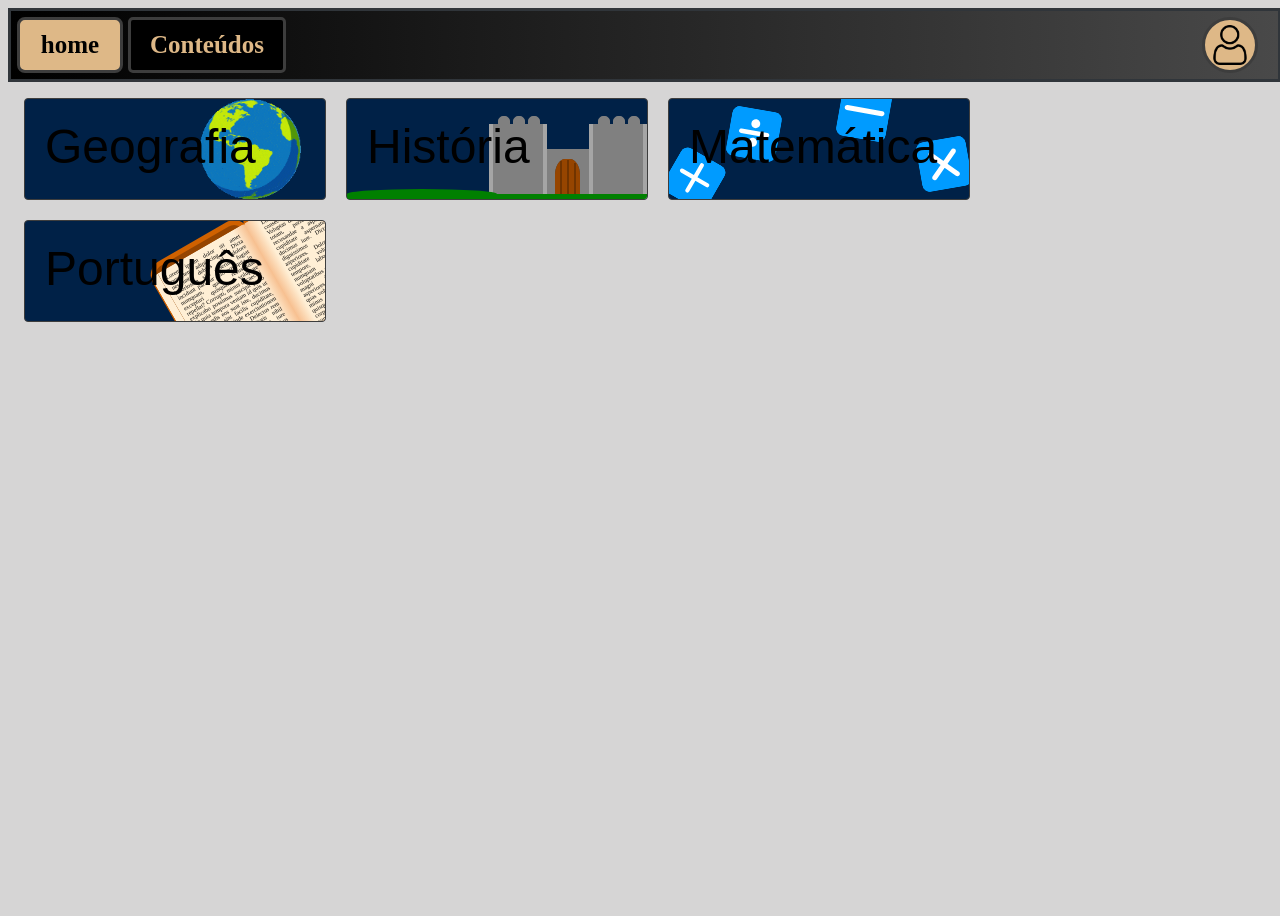
==== commit 71c145be: "Projeto Final (fazer refatoração de código)" ====
--- a/index.html
+++ b/index.html
@@ -1,144 +1,122 @@
-<!DOCTYPE html>
-<html lang="en">
-<head>
-    <script>
-        const theme = window.localStorage.getItem("theme");
-        if (theme === "dark") {
-          document.documentElement.classList.add("dark");
-        }
-      </script>
-    <link rel="stylesheet" href="./css/index.css">
-    <link rel="stylesheet" href="./css/background.css">
-    <script src="./javascript/index.js"></script>
-    <script src="./javascript/animation.js" defer></script>
-    <meta charset="UTF-8">
-    <meta name="viewport" content="width=device-width, initial-scale=1.0">
-    <title>Organização de Atividades</title>
-</head>
-<body>
-    <header>
-        <nav>
-            <div class="container">
-                <div class="home">
-                    <h1>home</h1>
-                </div>
-                <div class="SubjectsContents">
-                    <h1>Conteúdos</h1>
-                    <a href="contents.html" class="button"></a>
-                </div>
-                <div class="profile">
-                    <a href="profile.html" class="Pbutton"></a>
-                </div>
-            </div>
-        </nav>
-    </header>
-    <div class="container">
-        <aside>
-            <div class="sidebar">
-                <div id="selbtn1">
-                    <p>Hard</p>
-                </div>
-                <div id="selbtn2">
-                    <p>Medium</p>
-                </div>
-                <div id="selbtn3">
-                    <p>easy</p>
-                </div>
-            </div>
-            <div class="sidebar">
-                <div id="selbtn4">
-                    <p>Urgent</p>
-                </div>
-                <div id="selbtn5">
-                    <p>Important</p>
-                </div>
-                <div id="selbtn6">
-                    <p>Normal</p>
-                </div>
-            </div>
-        </aside>
-        <section>
-            <div class="activity">
-                <div id="geography">
-                    <div class="globe"></div>
-                    <p>Geografia</p>
-                    <a href="geography.html"><button></button></a>
-                </div>
-                <div id="history">
-                    <div class="hist-back"></div>
-                    <div class="castle">
-                        <div id="castle-left">
-                            <div id="castle-top1"></div>
-                            <div id="castle-top2"></div>
-                            <div id="castle-top3"></div>
-                        </div>
-                        <div id="castle-center">
-                            <div id="backdoor"></div>
-                            <div id="door">
-                                <div id="line"></div>
-                                <div id="line2"></div>
-                                <div id="line3"></div>
-                            </div>
-                        </div>
-                        <div id="castle-right">
-                            <div id="castle-top1"></div>
-                            <div id="castle-top2"></div>
-                            <div id="castle-top3"></div>
-                        </div>
-                        <div class="ground"></div>
-                    </div>
-                    <p>História</p>
-                    <a href="history.html"><button></button></a>
-                </div>
-                    <div id="math">
-                        <div class="math-back">
-                            <div id="plus1"></div>
-                            <div id="plus2"></div>
-                            <div id="plus3"></div>
-                            <div id="minus1"></div>
-                            <div id="minus2"></div>
-                            <div id="minus3"></div>
-                            <div id="division1"></div>
-                            <div id="division2"></div>
-                            <div id="division3"></div>
-                            <div id="multiply1"></div>
-                            <div id="multiply2"></div>
-                            <div id="multiply3"></div>
-                        </div>
-                        <p>Matemática</p>
-                        <a href="math.html"><button></button></a>
-                    </div>
-                <div id="portuguese">
-                    <div class="book">
-                        <div id="paper">
-                            <div id="text">
-                                Lorem ipsum dolor sit amet consectetur adipisicing elit. Dicta nesciunt debitis id dolore laboriosam sint deserunt fugiat incidunt pariatur quo eos quia in numquam, quos recusandae excepturi quisquam voluptate repellat?
-                                Corrupti, minus obcaecati explicabo possimus suscipit porro illo quia tempora veniam id quis ut perferendis eos sunt iste, ducimus nihil esse sint facilis cupiditate, quam animi? Unde exercitationem perferendis aperiam.
-                                Delectus rem minus ducimus veritatis nihil quaerat aperiam deserunt iure nemo, quas amet doloribus quibusdam praesentium eius et nostrum minima impedit doloremque dolores numquam? Saepe, temporibus voluptates? Aliquam, alias nihil.
-                        </div>
-                    </div>
-                    <div class="book">
-                        <div id="paper1">
-                            <div id="text">
-                                Lorem ipsum dolor sit amet consectetur adipisicing elit. Voluptas dicta labore, ut ipsam totam, perferendis officia recusandae a asperiores quia cupiditate aspernatur quam ducimus iure. Dicta aliquam dignissimos voluptates asperiores.
-                                Dolorum officiis cupiditate voluptate minus tempore, laborum provident numquam ea perferendis voluptatibus ab dicta sunt ipsum magni accusamus atque asperiores aliquid in et, omnis quas voluptates quod! Eligendi, minus et.
-                                Minima quia quisquam ipsum voluptas quis corporis impedit quibusdam sunt, incidunt qui deleniti accusantium saepe, quo distinctio harum? At excepturi natus explicabo sint soluta porro? Facere iste enim deleniti minima.
-                            </div>
-                        </div>
-                    </div>
-                </div>
-                <p>Português</p>
-                <a href="portuguese.html"><button></button></a>
-                <!--
-                <div id="subject">
-                    <a href=""><button></button></a>
-                    <p></p>
-                </div>-->
-            </div>
-        </section>
-    </div>
-</body>
-<footer>
-
-</footer>
-</html>
+<!DOCTYPE html>
+<html lang="en">
+<head>
+    <script>
+        const theme = window.localStorage.getItem("theme");
+        if (theme === "dark") {
+          document.documentElement.classList.add("dark");
+        }
+      </script>
+    <link rel="stylesheet" href="./css/index.css">
+    <link rel="stylesheet" href="./css/background.css">
+    <script src="./javascript/index.js"></script>
+    <script src="./javascript/animation.js" defer></script>
+    <meta charset="UTF-8">
+    <meta name="viewport" content="width=device-width, initial-scale=1.0">
+    <title>Organização de Atividades</title>
+</head>
+<body>
+    <header>
+        <nav>
+            <div class="container">
+                <div class="home">
+                    <h1>home</h1>
+                </div>
+                <div class="SubjectsContents">
+                    <h1>Conteúdos</h1>
+                    <a href="contents.html" class="button"></a>
+                </div>
+                <div class="profile">
+                    <a href="profile.html" class="Pbutton"></a>
+                </div>
+            </div>
+        </nav>
+    </header>
+    <div class="container">
+        <section>
+            <div class="activity">
+                <div id="geography">
+                    <div class="globe"></div>
+                    <p>Geografia</p>
+                    <a href="geography.html"><button></button></a>
+                </div>
+                <div id="history">
+                    <div class="hist-back">
+                        <div class="Sun-moon"></div>
+                    </div>
+                    <div class="castle">
+                        <div id="castle-left">
+                            <div id="castle-top1"></div>
+                            <div id="castle-top2"></div>
+                            <div id="castle-top3"></div>
+                        </div>
+                        <div id="castle-center">
+                            <div id="backdoor"></div>
+                            <div id="door">
+                                <div id="line"></div>
+                                <div id="line2"></div>
+                                <div id="line3"></div>
+                            </div>
+                        </div>
+                        <div id="castle-right">
+                            <div id="castle-top1"></div>
+                            <div id="castle-top2"></div>
+                            <div id="castle-top3"></div>
+                        </div>
+                        <div class="ground"></div>
+                    </div>
+                    <p>História</p>
+                    <a href="history.html"><button></button></a>
+                </div>
+                    <div id="math">
+                        <div class="math-back">
+                            <div id="plus1"></div>
+                            <div id="plus2"></div>
+                            <div id="plus3"></div>
+                            <div id="minus1"></div>
+                            <div id="minus2"></div>
+                            <div id="minus3"></div>
+                            <div id="division1"></div>
+                            <div id="division2"></div>
+                            <div id="division3"></div>
+                            <div id="multiply1"></div>
+                            <div id="multiply2"></div>
+                            <div id="multiply3"></div>
+                        </div>
+                        <p>Matemática</p>
+                        <a href="math.html"><button></button></a>
+                    </div>
+                <div id="portuguese">
+                    <div class="book">
+                        <div id="paper">
+                            <div id="text">
+                                Lorem ipsum dolor sit amet consectetur adipisicing elit. Dicta nesciunt debitis id dolore laboriosam sint deserunt fugiat incidunt pariatur quo eos quia in numquam, quos recusandae excepturi quisquam voluptate repellat?
+                                Corrupti, minus obcaecati explicabo possimus suscipit porro illo quia tempora veniam id quis ut perferendis eos sunt iste, ducimus nihil esse sint facilis cupiditate, quam animi? Unde exercitationem perferendis aperiam.
+                                Delectus rem minus ducimus veritatis nihil quaerat aperiam deserunt iure nemo, quas amet doloribus quibusdam praesentium eius et nostrum minima impedit doloremque dolores numquam? Saepe, temporibus voluptates? Aliquam, alias nihil.
+                        </div>
+                    </div>
+                    <div class="book">
+                        <div id="paper1">
+                            <div id="text">
+                                Lorem ipsum dolor sit amet consectetur adipisicing elit. Voluptas dicta labore, ut ipsam totam, perferendis officia recusandae a asperiores quia cupiditate aspernatur quam ducimus iure. Dicta aliquam dignissimos voluptates asperiores.
+                                Dolorum officiis cupiditate voluptate minus tempore, laborum provident numquam ea perferendis voluptatibus ab dicta sunt ipsum magni accusamus atque asperiores aliquid in et, omnis quas voluptates quod! Eligendi, minus et.
+                                Minima quia quisquam ipsum voluptas quis corporis impedit quibusdam sunt, incidunt qui deleniti accusantium saepe, quo distinctio harum? At excepturi natus explicabo sint soluta porro? Facere iste enim deleniti minima.
+                            </div>
+                        </div>
+                    </div>
+                </div>
+                <p>Português</p>
+                <a href="portuguese.html"><button></button></a>
+                <!--
+                <div id="subject">
+                    <a href=""><button></button></a>
+                    <p></p>
+                </div>-->
+            </div>
+        </section>
+    </div>
+</body>
+<footer>
+
+</footer>
+</html>
--- a/css/index.css
+++ b/css/index.css
@@ -1,343 +1,293 @@
-@import url(https://db.onlinewebfonts.com/c/d9d77150b3dda1eea88a7a8f979e7711?family=DM+Sans+Regular);
-/*HEADER*/
-body{
-    background-color: var(--bg-color);
-    user-select: none;
-    width: 100%;
-    height: 100dvh;
-    font-family: "DM Sans Regular";
-
-/*cores light theme*/
-
-    /*layout padrao*/
-        --bg-color: #9b9b9b;
-        --bg-navbar-1: #494949;
-        --bg-navbar-2: #000000;
-        --bd-nav: #30353a;
-        --text-color: #000000;
-    /*botoes*/
-        --bg-home: #deb887;
-        --bd-home-hover: #deb887c4;
-        --bd-default: #535f6d;
-        --bg-SubjectsBtn: #cede87;
-        --bg-subjectsBtn-hover: #cede87c4;
-    /*aside*/
-        --bg-aside: #c4c4c4;
-        --bd-aside: #717d8b;
-        --bd-aside-hover: #535f6de6;
-        --bg-aside-hover-red: #e05e5ecc;
-        --bg-aside-hover-green: #83e05ecc;
-    /*profile*/
-        --bg-usercard: #ffffff9a;
-        --bd-usercard: #979797;
-        /*textos*/
-            --input-lbl: #646464;
-            --input-bg: #d8d8d8;
-            --input-bd-hover: #9696c8;
-    /*conteudos*/
-        --bg-contents-aside-subjects: #727272;
-        --bg-contents-main: #dadada;
-}
-.dark{
-    /* layout padrão */
-    --bg-color: #1e1e1e;
-    --bg-navbar-1: #2c2c2c;
-    --bg-navbar-2: #121212;
-    --bd-nav: #333840;
-    --text-color: #e1e1e1;
-
-    /* botões */
-    --bg-home: #a97444;
-    --bg-home-hover: #a97444cc;
-    --bd-default: #6c6c6c;
-    --bg-SubjectsBtn: #9aa64c;
-    --bg-subjectsBtn-hover: #9aa64ccc;
-
-    /* aside */
-    --bg-aside: #2a2a2a;
-    --bd-aside: #444c56;
-    --bd-aside-hover: #6c6c6ce6;
-    --bg-aside-hover-red: #c94c4ccc;
-    --bg-aside-hover-green: #5fc94ccc;
-
-    /* profile */
-    --bg-usercard: #2e2e2e99;
-    --bd-usercard: #5a5a5a;
-
-    /* textos */
-    --input-lbl: #c0c0c0;
-    --input-bg: #3a3a3a;
-    --input-bd-hover: #6d6db8;
-
-    /* conteúdos */
-    --bg-contents-aside-subjects: #3b3b3b;
-    --bg-contents-main: #2f2f2f;
-}
-nav{
-    display: flex;
-    flex-direction: row;
-    display: block;
-    width: 99%;
-    height: 68px;
-    background: linear-gradient(to left, var(--bg-navbar-1), var(--bg-navbar-2));
-    border: 3px solid var(--bd-nav);
-    margin: 0px;
-}
-
-.container{
-    display: flex;
-    justify-content: flex-start;
-    align-items: center;
-    box-sizing: border-box;
-    gap: 5px;
-    padding: 6px;
-    margin: auto;
-}
-
-body .container{
-    align-items: flex-start;
-}
-.home{
-    display: flex;
-    width: 100px;
-    height: 50px;
-    background-color: var(--bg-home);
-    border: 3px solid var(--bd-default);
-    border-radius: 8px;
-    align-items: center;
-    justify-content: center;
-    animation-name: startAnimation1;
-    animation-duration: 0.5s;
-    overflow: hidden;
-}
-.home button{
-    position: absolute;
-    height: 50px;
-    width: 100px;
-    opacity: 100;
-    z-index: 9999;
-}
-.button{
-    position: absolute;
-    height: 50px;
-    width: 100px;
-    opacity: 100;
-    z-index: 9999;
-    cursor: pointer;
-}
-.Pbutton{
-    position: absolute;
-    height: 50px;
-    width: 50px;
-    border-radius: 50%;
-    opacity: 100;
-    z-index: 9999;
-    cursor: pointer;
-}
-.home:hover{
-    background-color: var(--bd-home-hover);
-}
-.container h1{
-    text-align: center;
-    margin: 0;
-    font-size: 25px;
-}
-.SubjectsContents{
-    display: flex;
-    width: 152px;
-    height: 50px;
-    background-color: var(--bg-SubjectsBtn);
-    border: 3px solid var(--bd-default);
-    border-radius: 5px;
-    align-items: center;
-    justify-content: center;
-    animation-name: startAnimation1;
-    animation-duration: 0.5s;
-    overflow: hidden;
-}
-
-.SubjectsContents:hover{
-    background-color: var(--bg-subjectsBtn-hover);
-
-}
-
-.SubjectsContents h1{
-    text-align: center;
-    margin: 0;
-    flex-wrap: nowrap;
-}
-
-.profile{
-    position: absolute;
-    right: 20px;
-    width: 50px;
-    height: 50px;
-    background-color: var(--bg-home);
-    border: 3px solid var(--bd-default);
-    border-radius: 50%;
-    background-image: url(../img/userico.png);
-    background-size: 80%;
-    background-position: center;
-    background-repeat: no-repeat;
-    animation-name: startAnimation1;
-    animation-duration: 0.5s;
-}
-
-.profile button{
-    width: 50px;
-    height: 50px;
-    border-radius: 50%;
-    opacity: 0.1;
-    z-index: 9999;
-}
-
-.profile:hover{
-    background-color: var(--bd-home-hover);
-    
-}
-
-.profile img:hover{
-    filter: invert(100%);
-}
-/*HEADER*/
-
-/*BODY*/
-
-aside [class^="sidebar"] {
-    --sidebar-width: 20px; /* Default collapsed width */
-    --sidebar-width-expand: 100px; /* Expanded width on hover */
-    width: var(--sidebar-width); /* Use the default width */
-    height: 160px;
-    user-select: none;
-    justify-content: flex-start;
-    align-items: flex-start;
-    background-color: rgb(0, 0, 0);
-    border: 3px solid rgb(87, 90, 94);
-    border-radius: 8px;
-    padding: 3px;
-    transition: width 0.3s ease-in-out, background-color 0.3s ease-in-out; /* Sync transitions */
-}
-
-aside .sidebar:hover {
-    width: var(--sidebar-width-expand); /* Expand the sidebar on hover */
-    background-color: white; /* Optional hover background color */
-}
-
-aside [id^="selbtn"] {
-    display: flex;
-    width: var(--sidebar-width); /* Match the sidebar's width */
-    height: 50px;
-    background-color: rgb(189, 189, 189);
-    border: 3px solid rgb(83, 95, 109);
-    border-radius: 8px;
-    align-self: auto;
-    align-items: center;
-    justify-content: center;
-    margin-bottom: 5px;
-    box-sizing: border-box;
-    overflow: hidden;
-    transition: width 0.3s ease-in-out, background-color 0.3s ease-in-out; /* Sync transitions */
-}
-
-aside [id^="selbtn"] p {
-    opacity: 0;
-    font-weight: bold;
-    white-space: nowrap;
-    overflow: hidden;
-    margin: 0;
-    transition: opacity 0.3s ease-in-out;
-}
-
-aside [class^="sidebar"]:hover [id^="selbtn"] {
-    width: var(--sidebar-width-expand);
-    background-color: rgba(143, 138, 138, 0.8);
-    opacity: 1;
-}
-aside [class^="sidebar"]:hover [id^="selbtn"] p {
-    opacity: 1;
-}
-aside [id^="selbtn"]:first-child:hover {
-    background-color: rgba(224, 94, 94, 0.8);
-}
-aside [id^="selbtn"]:last-child:hover {
-    background-color: rgba(131, 224, 94, 0.8);
-}
-aside [id^="selbtn"]:nth-child(2):hover{
-    background-color: rgba(252, 124, 5, 0.8);
-}
-
-@media (min-width: 1152px) {
-    aside [class^="sidebar"] {
-        width: var(--sidebar-width-expand); /* Use the expanded width */
-    }
-    aside [id^="selbtn"] {
-        width: var(--sidebar-width-expand); /* Match the expanded sidebar width */
-    }
-    aside [class^="sidebar"] [id^="selbtn"] p {
-        opacity: 1;
-        
-    }
-    aside [id^="selbtn"]:first-child {
-        background-color: var(--bg-aside-hover-red);
-    }
-    aside [id^="selbtn"]:last-child {
-        background-color: var(--bg-aside-hover-green);
-
-    }
-}
-
-/*Section*/
-section .activity{
-    display: flex;
-    width: 100%;
-    height: 30px;
-    flex-wrap: wrap;
-    justify-content: flex-start;
-}
-
-section .activity > [id] {
-    margin: 10px;
-    width: 300px;
-    max-width: 600px;
-    max-height: 200px;
-    height: 100px; 
-    background-color: var(--bg-home);
-    box-shadow: 8px var(--bd-default);
-    border: 4px solid var(--bd-default);
-    border-radius: 4px;
-    justify-content: flex-start;
-    align-items: center;
-    position: relative;
-    overflow: hidden;
-    transition: 0.2s ease-in-out;
-}
-
-section .activity > [id] p {
-    z-index: 9999;
-    position: absolute;
-}
-
-section .activity > [id]:hover{
-    border-radius: 8px;
-    border: 8px solid var(--bd-default);
-    scale: 1.1;
-}
-section .activity > [id] a{
-    width: 100%;
-    height: 100%;
-    z-index: 9999;
-    background-color: turquoise;
-}
-
-@keyframes startAnimation1 {
-    from{
-        opacity: 0;
-        width: 0px;
-    }
-    to{
-
-    }
-}
-
-
-
+@import url(https://db.onlinewebfonts.com/c/d9d77150b3dda1eea88a7a8f979e7711?family=DM+Sans+Regular);
+/*HEADER*/
+body{
+    background-color: var(--bg-color);
+    user-select: none;
+    width: 100%;
+    height: 100dvh;
+    font-family: "DM Sans Regular";
+
+/*cores light theme*/
+
+    /*layout padrao*/
+        --bg-color: #d6d5d5;
+        --bg-navbar-1: #494949;
+        --bg-navbar-2: #000000;
+        --bd-nav: #30353a;
+        --text-color: #000000;
+    /*botoes*/
+        --bg-home: #deb887;
+        --bg-homeText: black;
+        --bd-home-hover: #6b6b6bc4;
+        --bd-default: #3d3d3d;
+        --bg-SubjectsBtn: #000000;
+        --bg-SubjectsBtnText: #deb887;
+        --bg-subjectsBtn-hover: #6b6b6bc4;
+    /*aside*/
+        --bg-aside: #c4c4c4;
+        --bd-aside: #717d8b;
+        --bd-aside-hover: #535f6de6;
+        --bg-aside-hover-red: #e05e5ecc;
+        --bg-aside-hover-green: #83e05ecc;
+    /*activity*/
+        --bg-activities: #deb887;
+    /*profile*/
+        --bg-usercard: #ffffff9a;
+        --bd-usercard: #979797;
+        /*textos*/
+            --input-lbl: #646464;
+            --input-bg: #d8d8d8;
+            --input-bd-hover: #9696c8;
+            --text-color-img: #777;
+            --text-color-h1: #002147;
+            --text-color-h2: #004080;
+    /*conteudos*/
+        --bg-contents-aside-subjects: #727272;
+        --bg-contents-main: #dadada;
+        --subject-shadow: 0 4px 8px rgba(0, 0, 0, 1.0);
+    /*materias bg*/
+        --sun-color: #ffe02f;
+}
+.dark{
+    /* layout padrão */
+    --bg-color: #1e1e1e;
+    --bg-navbar-1: #2c2c2c;
+    --bg-navbar-2: #121212;
+    --bd-nav: #333840;
+    --text-color: #e1e1e1;
+
+    /* botões */
+    --bg-home: #0f0720;
+    --bg-home-hover: #a97444cc;
+    --bg-homeText: white;
+    --bd-default: #6c6c6c;
+    --bd-default: #1a0a3d;
+    --bg-SubjectsBtn: white;
+    --bg-SubjectsBtnText: #0f0720;
+    --bg-subjectsBtn-hover: #6c6c6c;
+
+    /* aside */
+    --bg-aside: #2a2a2a;
+    --bd-aside: #444c56;
+    --bd-aside-hover: #6c6c6ce6;
+    --bg-aside-hover-red: #c94c4ccc;
+    --bg-aside-hover-green: #5fc94ccc;
+
+    /*activity*/
+    --bg-activities: #110d18;
+
+    /* profile */
+    --bg-usercard: #2e2e2e99;
+    --bd-usercard: #5a5a5a;
+
+    /* textos */
+    --input-lbl: #c0c0c0;
+    --input-bg: #3a3a3a;
+    --input-bd-hover: #6d6db8;
+    --text-color-img: #777;
+    --text-color-h1: #1f6be7;
+    --text-color-h2: #709cd1;
+
+    /* conteúdos */
+    --bg-contents-aside-subjects: #3b3b3b;
+    --bg-contents-main: #2f2f2f;
+    --subject-shadow: 0 4px 8px rgba(255, 255, 255, 1.0);
+    /*materias bg*/
+     --sun-color: #c5c5c5;
+}
+nav{
+    top: 10px;
+    position: sticky;
+    display: flex;
+    flex-direction: row;
+    display: block;
+    width: 99%;
+    height: 68px;
+    background: linear-gradient(to left, var(--bg-navbar-1), var(--bg-navbar-2));
+    border: 3px solid var(--bd-nav);
+    margin: 0px;
+}
+
+.container{
+    display: flex;
+    justify-content: flex-start;
+    align-items: center;
+    box-sizing: border-box;
+    gap: 5px;
+    padding: 6px;
+    margin: auto;
+}
+
+body .container{
+    align-items: flex-start;
+}
+.home{
+    display: flex;
+    width: 100px;
+    height: 50px;
+    color: var(--bg-homeText);
+    background-color: var(--bg-home);
+    border: 3px solid var(--bd-default);
+    border-radius: 8px;
+    align-items: center;
+    justify-content: center;
+    animation-name: startAnimation1;
+    animation-duration: 0.5s;
+    overflow: hidden;
+}
+.home button{
+    position: absolute;
+    height: 50px;
+    width: 100px;
+    opacity: 100;
+    z-index: 9999;
+}
+.button{
+    position: absolute;
+    height: 50px;
+    width: 100px;
+    opacity: 100;
+    z-index: 9999;
+    cursor: pointer;
+}
+.Pbutton{
+    position: absolute;
+    height: 50px;
+    width: 50px;
+    border-radius: 50%;
+    opacity: 100;
+    z-index: 9999;
+    cursor: pointer;
+}
+.home:hover{
+    background-color: var(--bd-home-hover);
+}
+.container h1{
+    text-align: center;
+    margin: 0;
+    font-size: 25px;
+}
+.SubjectsContents{
+    display: flex;
+    width: 152px;
+    height: 50px;
+    background-color: var(--bg-SubjectsBtn);
+    border: 3px solid var(--bd-default);
+    color: var(--bg-SubjectsBtnText);
+    border-radius: 5px;
+    align-items: center;
+    justify-content: center;
+    animation-name: startAnimation1;
+    animation-duration: 0.5s;
+    overflow: hidden;
+}
+
+.SubjectsContents:hover{
+    background-color: var(--bg-subjectsBtn-hover);
+
+}
+
+.SubjectsContents h1{
+    text-align: center;
+    margin: 0;
+    flex-wrap: nowrap;
+}
+
+.profile{
+    position: absolute;
+    right: 20px;
+    width: 50px;
+    height: 50px;
+    background-color: var(--bg-home);
+    border: 3px solid var(--bd-default);
+    border-radius: 50%;
+    background-image: url(../img/userico.png);
+    background-size: 80%;
+    background-position: center;
+    background-repeat: no-repeat;
+    animation-name: startAnimation1;
+    animation-duration: 0.5s;
+}
+
+.profile button{
+    width: 50px;
+    height: 50px;
+    border-radius: 50%;
+    opacity: 0.1;
+    z-index: 9999;
+}
+
+.profile:hover{
+    background-color: var(--bd-home-hover);
+    
+}
+
+.profile img:hover{
+    filter: invert(100%);
+}
+/*HEADER*/
+
+/*BODY*/
+
+
+/*Section*/
+section .activity{
+    display: flex;
+    width: 100%;
+    height: 30px;
+    flex-wrap: wrap;
+    justify-content: flex-start;
+}
+
+section .activity > [id] {
+    margin: 10px;
+    width: 300px;
+    max-width: 600px;
+    max-height: 200px;
+    height: 100px; 
+    background-color: var(--bg-home);
+    box-shadow: 8px var(--bd-default);
+    border: 1px solid var(--bd-default);
+    border-radius: 4px;
+    justify-content: flex-start;
+    align-items: center;
+    position: relative;
+    overflow: hidden;
+    transition: 0.2s ease-in-out;
+}
+section .activity > [id] {
+    background-color: #002147;
+}
+
+section .activity > [id] p {
+    z-index: 9999;
+    position: absolute;
+}
+.dark section .activity [id] p {
+    color: var(--text-color);
+}
+
+section .activity > [id]:hover{
+    border-radius: 8px;
+    border: 8px solid var(--bd-default);
+    scale: 1.1;
+}
+section .activity > [id] a{
+    width: 100%;
+    height: 100%;
+    z-index: 9999;
+    background-color: turquoise;
+}
+
+@keyframes startAnimation1 {
+    from{
+        opacity: 0;
+        width: 0px;
+    }
+    to{
+
+    }
+}
+
+
+
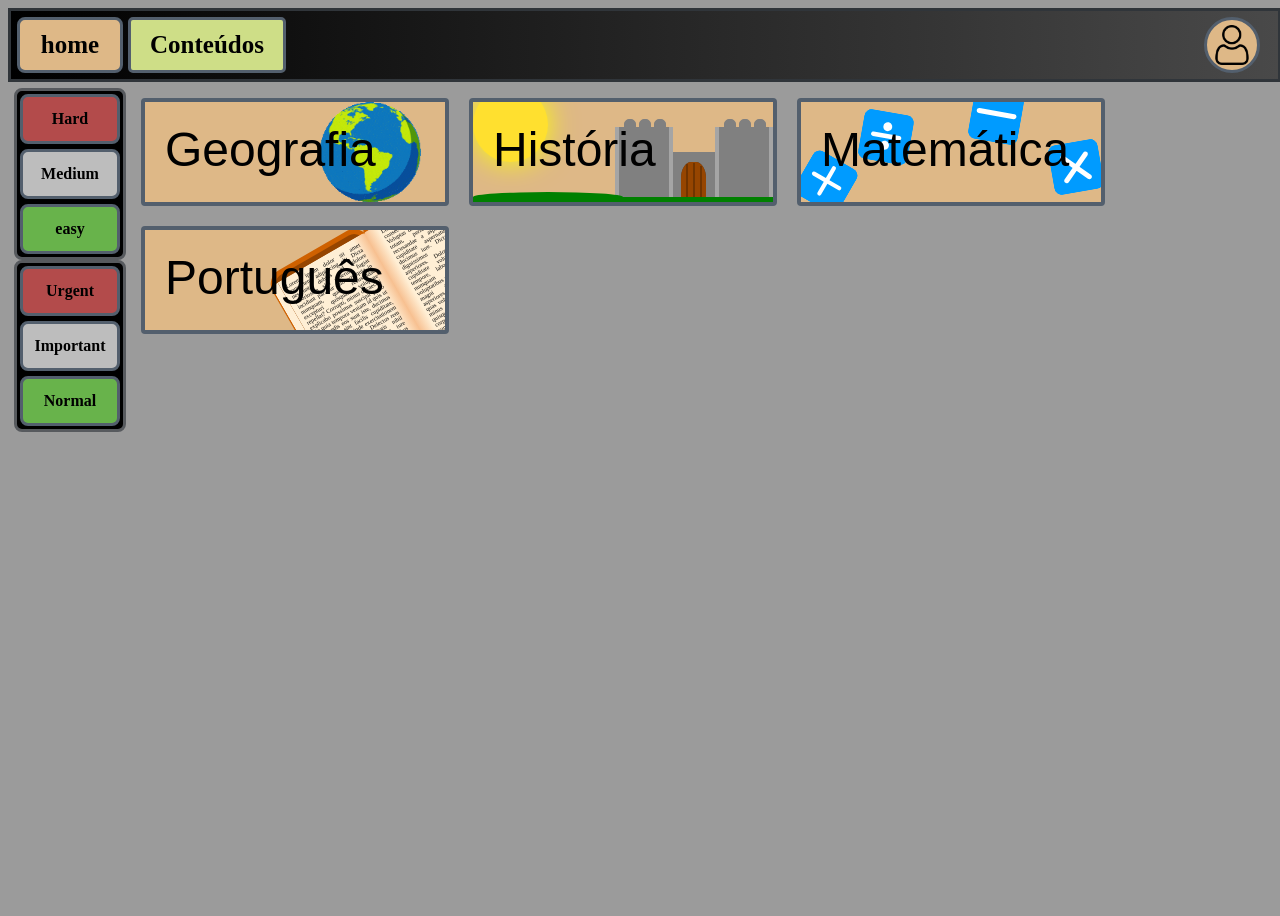
==== commit 6fd94c90: "login save added" ====
--- a/index.html
+++ b/index.html
@@ -1,12 +1,13 @@
 <!DOCTYPE html>
 <html lang="en">
+
 <head>
     <script>
         const theme = window.localStorage.getItem("theme");
         if (theme === "dark") {
-          document.documentElement.classList.add("dark");
+            document.documentElement.classList.add("dark");
         }
-      </script>
+    </script>
     <link rel="stylesheet" href="./css/index.css">
     <link rel="stylesheet" href="./css/background.css">
     <script src="./javascript/index.js"></script>
@@ -15,6 +16,7 @@
     <meta name="viewport" content="width=device-width, initial-scale=1.0">
     <title>Organização de Atividades</title>
 </head>
+
 <body>
     <header>
         <nav>
@@ -33,6 +35,30 @@
         </nav>
     </header>
     <div class="container">
+        <aside>
+            <div class="sidebar">
+                <div id="selbtn1">
+                    <p>Hard</p>
+                </div>
+                <div id="selbtn2">
+                    <p>Medium</p>
+                </div>
+                <div id="selbtn3">
+                    <p>easy</p>
+                </div>
+            </div>
+            <div class="sidebar">
+                <div id="selbtn4">
+                    <p>Urgent</p>
+                </div>
+                <div id="selbtn5">
+                    <p>Important</p>
+                </div>
+                <div id="selbtn6">
+                    <p>Normal</p>
+                </div>
+            </div>
+        </aside>
         <section>
             <div class="activity">
                 <div id="geography">
@@ -68,55 +94,68 @@
                     <p>História</p>
                     <a href="history.html"><button></button></a>
                 </div>
-                    <div id="math">
-                        <div class="math-back">
-                            <div id="plus1"></div>
-                            <div id="plus2"></div>
-                            <div id="plus3"></div>
-                            <div id="minus1"></div>
-                            <div id="minus2"></div>
-                            <div id="minus3"></div>
-                            <div id="division1"></div>
-                            <div id="division2"></div>
-                            <div id="division3"></div>
-                            <div id="multiply1"></div>
-                            <div id="multiply2"></div>
-                            <div id="multiply3"></div>
-                        </div>
-                        <p>Matemática</p>
-                        <a href="math.html"><button></button></a>
+                <div id="math">
+                    <div class="math-back">
+                        <div id="plus1"></div>
+                        <div id="plus2"></div>
+                        <div id="plus3"></div>
+                        <div id="minus1"></div>
+                        <div id="minus2"></div>
+                        <div id="minus3"></div>
+                        <div id="division1"></div>
+                        <div id="division2"></div>
+                        <div id="division3"></div>
+                        <div id="multiply1"></div>
+                        <div id="multiply2"></div>
+                        <div id="multiply3"></div>
                     </div>
+                    <p>Matemática</p>
+                    <a href="math.html"><button></button></a>
+                </div>
                 <div id="portuguese">
                     <div class="book">
                         <div id="paper">
                             <div id="text">
-                                Lorem ipsum dolor sit amet consectetur adipisicing elit. Dicta nesciunt debitis id dolore laboriosam sint deserunt fugiat incidunt pariatur quo eos quia in numquam, quos recusandae excepturi quisquam voluptate repellat?
-                                Corrupti, minus obcaecati explicabo possimus suscipit porro illo quia tempora veniam id quis ut perferendis eos sunt iste, ducimus nihil esse sint facilis cupiditate, quam animi? Unde exercitationem perferendis aperiam.
-                                Delectus rem minus ducimus veritatis nihil quaerat aperiam deserunt iure nemo, quas amet doloribus quibusdam praesentium eius et nostrum minima impedit doloremque dolores numquam? Saepe, temporibus voluptates? Aliquam, alias nihil.
+                                Lorem ipsum dolor sit amet consectetur adipisicing elit. Dicta nesciunt debitis id
+                                dolore laboriosam sint deserunt fugiat incidunt pariatur quo eos quia in numquam, quos
+                                recusandae excepturi quisquam voluptate repellat?
+                                Corrupti, minus obcaecati explicabo possimus suscipit porro illo quia tempora veniam id
+                                quis ut perferendis eos sunt iste, ducimus nihil esse sint facilis cupiditate, quam
+                                animi? Unde exercitationem perferendis aperiam.
+                                Delectus rem minus ducimus veritatis nihil quaerat aperiam deserunt iure nemo, quas amet
+                                doloribus quibusdam praesentium eius et nostrum minima impedit doloremque dolores
+                                numquam? Saepe, temporibus voluptates? Aliquam, alias nihil.
+                            </div>
                         </div>
-                    </div>
-                    <div class="book">
-                        <div id="paper1">
-                            <div id="text">
-                                Lorem ipsum dolor sit amet consectetur adipisicing elit. Voluptas dicta labore, ut ipsam totam, perferendis officia recusandae a asperiores quia cupiditate aspernatur quam ducimus iure. Dicta aliquam dignissimos voluptates asperiores.
-                                Dolorum officiis cupiditate voluptate minus tempore, laborum provident numquam ea perferendis voluptatibus ab dicta sunt ipsum magni accusamus atque asperiores aliquid in et, omnis quas voluptates quod! Eligendi, minus et.
-                                Minima quia quisquam ipsum voluptas quis corporis impedit quibusdam sunt, incidunt qui deleniti accusantium saepe, quo distinctio harum? At excepturi natus explicabo sint soluta porro? Facere iste enim deleniti minima.
+                        <div class="book">
+                            <div id="paper1">
+                                <div id="text">
+                                    Lorem ipsum dolor sit amet consectetur adipisicing elit. Voluptas dicta labore, ut
+                                    ipsam totam, perferendis officia recusandae a asperiores quia cupiditate aspernatur
+                                    quam ducimus iure. Dicta aliquam dignissimos voluptates asperiores.
+                                    Dolorum officiis cupiditate voluptate minus tempore, laborum provident numquam ea
+                                    perferendis voluptatibus ab dicta sunt ipsum magni accusamus atque asperiores
+                                    aliquid in et, omnis quas voluptates quod! Eligendi, minus et.
+                                    Minima quia quisquam ipsum voluptas quis corporis impedit quibusdam sunt, incidunt
+                                    qui deleniti accusantium saepe, quo distinctio harum? At excepturi natus explicabo
+                                    sint soluta porro? Facere iste enim deleniti minima.
+                                </div>
                             </div>
                         </div>
                     </div>
-                </div>
-                <p>Português</p>
-                <a href="portuguese.html"><button></button></a>
-                <!--
+                    <p>Português</p>
+                    <a href="portuguese.html"><button></button></a>
+                    <!--
                 <div id="subject">
                     <a href=""><button></button></a>
                     <p></p>
                 </div>-->
-            </div>
+                </div>
         </section>
     </div>
 </body>
 <footer>
 
 </footer>
-</html>
+
+</html>
--- a/css/index.css
+++ b/css/index.css
@@ -1,54 +1,53 @@
 @import url(https://db.onlinewebfonts.com/c/d9d77150b3dda1eea88a7a8f979e7711?family=DM+Sans+Regular);
+
 /*HEADER*/
-body{
+body {
     background-color: var(--bg-color);
     user-select: none;
     width: 100%;
     height: 100dvh;
     font-family: "DM Sans Regular";
 
-/*cores light theme*/
+    /*cores light theme*/
 
     /*layout padrao*/
-        --bg-color: #d6d5d5;
-        --bg-navbar-1: #494949;
-        --bg-navbar-2: #000000;
-        --bd-nav: #30353a;
-        --text-color: #000000;
+    --bg-color: #9b9b9b;
+    --bg-navbar-1: #494949;
+    --bg-navbar-2: #000000;
+    --bd-nav: #30353a;
+    --text-color: #000000;
     /*botoes*/
-        --bg-home: #deb887;
-        --bg-homeText: black;
-        --bd-home-hover: #6b6b6bc4;
-        --bd-default: #3d3d3d;
-        --bg-SubjectsBtn: #000000;
-        --bg-SubjectsBtnText: #deb887;
-        --bg-subjectsBtn-hover: #6b6b6bc4;
+    --bg-home: #deb887;
+    --bd-home-hover: #deb887c4;
+    --bd-default: #535f6d;
+    --bg-SubjectsBtn: #cede87;
+    --bg-subjectsBtn-hover: #cede87c4;
     /*aside*/
-        --bg-aside: #c4c4c4;
-        --bd-aside: #717d8b;
-        --bd-aside-hover: #535f6de6;
-        --bg-aside-hover-red: #e05e5ecc;
-        --bg-aside-hover-green: #83e05ecc;
+    --bg-aside: #c4c4c4;
+    --bd-aside: #717d8b;
+    --bd-aside-hover: #535f6de6;
+    --bg-aside-hover-red: #e05e5ecc;
+    --bg-aside-hover-green: #83e05ecc;
     /*activity*/
-        --bg-activities: #deb887;
+    --bg-activities: #deb887;
     /*profile*/
-        --bg-usercard: #ffffff9a;
-        --bd-usercard: #979797;
-        /*textos*/
-            --input-lbl: #646464;
-            --input-bg: #d8d8d8;
-            --input-bd-hover: #9696c8;
-            --text-color-img: #777;
-            --text-color-h1: #002147;
-            --text-color-h2: #004080;
+    --bg-usercard: #ffffff9a;
+    --bd-usercard: #979797;
+    /*textos*/
+    --input-lbl: #646464;
+    --input-bg: #d8d8d8;
+    --input-bd-hover: #9696c8;
+    --text-color-img: #777;
+    --text-color-h1: #002147;
+    --text-color-h2: #004080;
     /*conteudos*/
-        --bg-contents-aside-subjects: #727272;
-        --bg-contents-main: #dadada;
-        --subject-shadow: 0 4px 8px rgba(0, 0, 0, 1.0);
+    --bg-contents-aside-subjects: #727272;
+    --bg-contents-main: #dadada;
     /*materias bg*/
-        --sun-color: #ffe02f;
-}
-.dark{
+    --sun-color: #ffe02f;
+}
+
+.dark {
     /* layout padrão */
     --bg-color: #1e1e1e;
     --bg-navbar-1: #2c2c2c;
@@ -57,14 +56,11 @@
     --text-color: #e1e1e1;
 
     /* botões */
-    --bg-home: #0f0720;
+    --bg-home: #a97444;
     --bg-home-hover: #a97444cc;
-    --bg-homeText: white;
     --bd-default: #6c6c6c;
-    --bd-default: #1a0a3d;
-    --bg-SubjectsBtn: white;
-    --bg-SubjectsBtnText: #0f0720;
-    --bg-subjectsBtn-hover: #6c6c6c;
+    --bg-SubjectsBtn: #9aa64c;
+    --bg-subjectsBtn-hover: #9aa64ccc;
 
     /* aside */
     --bg-aside: #2a2a2a;
@@ -74,7 +70,7 @@
     --bg-aside-hover-green: #5fc94ccc;
 
     /*activity*/
-    --bg-activities: #110d18;
+    --bg-activities: #002147;
 
     /* profile */
     --bg-usercard: #2e2e2e99;
@@ -91,13 +87,11 @@
     /* conteúdos */
     --bg-contents-aside-subjects: #3b3b3b;
     --bg-contents-main: #2f2f2f;
-    --subject-shadow: 0 4px 8px rgba(255, 255, 255, 1.0);
     /*materias bg*/
-     --sun-color: #c5c5c5;
-}
-nav{
-    top: 10px;
-    position: sticky;
+    --sun-color: #c5c5c5;
+}
+
+nav {
     display: flex;
     flex-direction: row;
     display: block;
@@ -108,7 +102,7 @@
     margin: 0px;
 }
 
-.container{
+.container {
     display: flex;
     justify-content: flex-start;
     align-items: center;
@@ -118,14 +112,14 @@
     margin: auto;
 }
 
-body .container{
+body .container {
     align-items: flex-start;
 }
-.home{
+
+.home {
     display: flex;
     width: 100px;
     height: 50px;
-    color: var(--bg-homeText);
     background-color: var(--bg-home);
     border: 3px solid var(--bd-default);
     border-radius: 8px;
@@ -135,14 +129,16 @@
     animation-duration: 0.5s;
     overflow: hidden;
 }
-.home button{
+
+.home button {
     position: absolute;
     height: 50px;
     width: 100px;
     opacity: 100;
     z-index: 9999;
 }
-.button{
+
+.button {
     position: absolute;
     height: 50px;
     width: 100px;
@@ -150,7 +146,8 @@
     z-index: 9999;
     cursor: pointer;
 }
-.Pbutton{
+
+.Pbutton {
     position: absolute;
     height: 50px;
     width: 50px;
@@ -159,21 +156,23 @@
     z-index: 9999;
     cursor: pointer;
 }
-.home:hover{
+
+.home:hover {
     background-color: var(--bd-home-hover);
 }
-.container h1{
+
+.container h1 {
     text-align: center;
     margin: 0;
     font-size: 25px;
 }
-.SubjectsContents{
+
+.SubjectsContents {
     display: flex;
     width: 152px;
     height: 50px;
     background-color: var(--bg-SubjectsBtn);
     border: 3px solid var(--bd-default);
-    color: var(--bg-SubjectsBtnText);
     border-radius: 5px;
     align-items: center;
     justify-content: center;
@@ -182,18 +181,18 @@
     overflow: hidden;
 }
 
-.SubjectsContents:hover{
+.SubjectsContents:hover {
     background-color: var(--bg-subjectsBtn-hover);
 
 }
 
-.SubjectsContents h1{
+.SubjectsContents h1 {
     text-align: center;
     margin: 0;
     flex-wrap: nowrap;
 }
 
-.profile{
+.profile {
     position: absolute;
     right: 20px;
     width: 50px;
@@ -209,7 +208,7 @@
     animation-duration: 0.5s;
 }
 
-.profile button{
+.profile button {
     width: 50px;
     height: 50px;
     border-radius: 50%;
@@ -217,21 +216,122 @@
     z-index: 9999;
 }
 
-.profile:hover{
+.profile:hover {
     background-color: var(--bd-home-hover);
-    
-}
-
-.profile img:hover{
+
+}
+
+.profile img:hover {
     filter: invert(100%);
 }
+
 /*HEADER*/
 
 /*BODY*/
 
+aside [class^="sidebar"] {
+    --sidebar-width: 20px;
+    /* Default collapsed width */
+    --sidebar-width-expand: 100px;
+    /* Expanded width on hover */
+    width: var(--sidebar-width);
+    /* Use the default width */
+    height: 160px;
+    user-select: none;
+    justify-content: flex-start;
+    align-items: flex-start;
+    background-color: rgb(0, 0, 0);
+    border: 3px solid rgb(87, 90, 94);
+    border-radius: 8px;
+    padding: 3px;
+    transition: width 0.3s ease-in-out, background-color 0.3s ease-in-out;
+    /* Sync transitions */
+}
+
+aside .sidebar:hover {
+    width: var(--sidebar-width-expand);
+    /* Expand the sidebar on hover */
+    background-color: white;
+    /* Optional hover background color */
+}
+
+aside [id^="selbtn"] {
+    display: flex;
+    width: var(--sidebar-width);
+    /* Match the sidebar's width */
+    height: 50px;
+    background-color: rgb(189, 189, 189);
+    border: 3px solid rgb(83, 95, 109);
+    border-radius: 8px;
+    align-self: auto;
+    align-items: center;
+    justify-content: center;
+    margin-bottom: 5px;
+    box-sizing: border-box;
+    overflow: hidden;
+    transition: width 0.3s ease-in-out, background-color 0.3s ease-in-out;
+    /* Sync transitions */
+}
+
+aside [id^="selbtn"] p {
+    opacity: 0;
+    font-weight: bold;
+    white-space: nowrap;
+    overflow: hidden;
+    margin: 0;
+    transition: opacity 0.3s ease-in-out;
+}
+
+aside [class^="sidebar"]:hover [id^="selbtn"] {
+    width: var(--sidebar-width-expand);
+    background-color: rgba(143, 138, 138, 0.8);
+    opacity: 1;
+}
+
+aside [class^="sidebar"]:hover [id^="selbtn"] p {
+    opacity: 1;
+}
+
+aside [id^="selbtn"]:first-child:hover {
+    background-color: rgba(224, 94, 94, 0.8);
+}
+
+aside [id^="selbtn"]:last-child:hover {
+    background-color: rgba(131, 224, 94, 0.8);
+}
+
+aside [id^="selbtn"]:nth-child(2):hover {
+    background-color: rgba(252, 124, 5, 0.8);
+}
+
+@media (min-width: 1152px) {
+    aside [class^="sidebar"] {
+        width: var(--sidebar-width-expand);
+        /* Use the expanded width */
+    }
+
+    aside [id^="selbtn"] {
+        width: var(--sidebar-width-expand);
+        /* Match the expanded sidebar width */
+    }
+
+    aside [class^="sidebar"] [id^="selbtn"] p {
+        opacity: 1;
+
+    }
+
+    aside [id^="selbtn"]:first-child {
+        background-color: var(--bg-aside-hover-red);
+    }
+
+    aside [id^="selbtn"]:last-child {
+        background-color: var(--bg-aside-hover-green);
+
+    }
+}
 
 /*Section*/
-section .activity{
+section .activity {
     display: flex;
     width: 100%;
     height: 30px;
@@ -239,15 +339,15 @@
     justify-content: flex-start;
 }
 
-section .activity > [id] {
+section .activity>[id] {
     margin: 10px;
     width: 300px;
     max-width: 600px;
     max-height: 200px;
-    height: 100px; 
+    height: 100px;
     background-color: var(--bg-home);
     box-shadow: 8px var(--bd-default);
-    border: 1px solid var(--bd-default);
+    border: 4px solid var(--bd-default);
     border-radius: 4px;
     justify-content: flex-start;
     align-items: center;
@@ -255,24 +355,29 @@
     overflow: hidden;
     transition: 0.2s ease-in-out;
 }
-section .activity > [id] {
+
+section .activity>[id] {
     background-color: #002147;
 }
 
-section .activity > [id] p {
-    z-index: 9999;
-    position: absolute;
-}
+section .activity>[id] p {
+    z-index: 9999;
+    position: absolute;
+}
+
 .dark section .activity [id] p {
     color: var(--text-color);
-}
-
-section .activity > [id]:hover{
+    -webkit-text-stroke-width: 2px;
+    -webkit-text-stroke-color: #000;
+}
+
+section .activity>[id]:hover {
     border-radius: 8px;
-    border: 8px solid var(--bd-default);
+    border: 6px solid var(--bd-default);
     scale: 1.1;
 }
-section .activity > [id] a{
+
+section .activity>[id] a {
     width: 100%;
     height: 100%;
     z-index: 9999;
@@ -280,14 +385,10 @@
 }
 
 @keyframes startAnimation1 {
-    from{
+    from {
         opacity: 0;
         width: 0px;
     }
-    to{
-
-    }
-}
-
-
-
+
+    to {}
+}
--- a/css/background.css
+++ b/css/background.css
@@ -1,351 +1,415 @@
-/*botaos*/
-section .activity button {
-    display: flex;
-    position: absolute;
-    justify-content: center;
-    align-items: center;
-    width: 100%;
-    height: 100%;
-    opacity: 0;
-    z-index: 99999;
-}
-/*geografia*/
-section .activity #geography {
-    background-image: url("../img/globe.gif");
-    background-size: 50%; 
-    background-repeat: no-repeat;
-    background-position: right;
-}
-section .activity p{
-    font-size: 300%;
-    font-family: Impact, Haettenschweiler, 'Arial Narrow Bold', sans-serif;
-    margin: 20px;
-}
-/*Geografia*/
-
-/*historia*/
-section .activity #history .castle .ground{
-    width: 50%;
-    height: 10px;
-    background-color: green;
-    position: absolute;
-    bottom: 0;
-    left: 0;
-    z-index: 5;
-    border-top: 10px 0px solid green;
-    border-radius: 50% 50% 0 0; /* Creates a wave-like effect */
-}
-section .activity #history .hist-back{
-    width: 110%;
-    height: 5px;
-    display: flex;
-    position: absolute;
-    bottom: -10px;
-    left: -10px;
-    background-color: green;
-    margin: 10px auto;
-    justify-content: center;
-    align-items: center;
-     border-radius: 8px;
-     z-index: 2;
-}
-section .activity #history .castle > [id]{
-    background-color: gray;
-
-}
-section .activity #history .castle #castle-left{
-    width: 50px;
-    height: 75px;
-    position: absolute;
-    bottom: 0;
-    right: 0;
-    border-left: 4px solid rgb(165, 165, 165);
-    border-right: 4px solid rgb(165, 165, 165);
-    z-index: 1;
-}
-section .activity #history .castle #castle-center{
-    width: 50px;
-    height: 50px;
-    position: absolute;
-    bottom: 0;
-    right: 55px;
-    justify-content: center;
-    align-items: flex-end;
-}
-section .activity #history .castle #castle-center #backdoor{
-    width: 15px;
-    height: 30px;
-    background-color: #3f3f3f;
-    border: 5px solid #3f3f3f;
-    border-radius: 40% 40% 0 0;
-    position: absolute;
-    bottom: 0;
-    left: 25%;
-    justify-content: space-around;
-}
-section .activity #history .castle #castle-center #door{
-    width: 15px;
-    height: 30px;
-    background-color: #964500;
-    border: 5px solid #964500;
-    border-radius: 40% 40% 0 0;
-    position: absolute;
-    bottom: 0;
-    left: 25%;
-    justify-content: space-around;
-    animation: downdoor 40s infinite linear;
-    animation-delay: 10s;
-}
-section .activity #history .castle #castle-center #door #line{
-    width: 2px;
-    height: 44px;
-    background-color: #703400;
-    position: absolute;
-    bottom: -10px;
-    left: 50%;
-
-}
-section .activity #history .castle #castle-center #door #line2{
-    width: 2px;
-    height: 43px;
-    background-color: #703400;
-    position: absolute;
-    bottom: -10px;
-    left: 5%;
-
-}
-section .activity #history .castle #castle-center #door #line3{
-    width: 2px;
-    height: 41px;
-    background-color: #703400;
-    position: absolute;
-    bottom: -10px;
-    left: 95%;
-
-}
-
-@keyframes downdoor {
-    0%{
-        transform: translateY(0);
-    }
-    20%{
-        transform: translateY(50px);
-    }
-    40%{
-        transform: translateY(50px);
-    }
-    60%{
-        transform: translateY(0);
-    }
-    80%{ 
-        transform: translateY(0px);
-    }
-    100%{
-        transform: translateY(0);
-    }
-}
-
-section .activity #history .castle #castle-right {
-    width: 50px;
-    height: 75px;
-    position: absolute;
-    bottom: 0;
-    right: 100px;
-    border-left: 4px solid rgb(165, 165, 165);
-    border-right: 4px solid rgb(165, 165, 165);
-    z-index: 1;
-}
-section .activity #history .castle #castle-top1{
-    background-color: gray;
-    width: 10px;
-    height: 8px;
-    border: 1px solid gray;
-    border-radius: 5px 5px 0 0;
-    top: -8px;
-    left: 10%;
-    position: absolute;
-
-}
-section .activity #history .castle #castle-top2{
-    background-color: gray;
-    width: 10px;
-    height: 8px;
-    border: 1px solid gray;
-    border-radius: 5px 5px 0 0;
-    top: -8px;
-    left: 40%;
-    position: absolute;
-    z-index: 1;
-}
-section .activity #history .castle #castle-top3{
-    background-color: gray;
-    width: 10px;
-    height: 8px;
-    border: 1px solid gray;
-    border-radius: 5px 5px 0 0;
-    top: -8px;
-    left: 70%;
-    position: absolute;
-}
-/*historia*/
-
-
-/*Matematica*/
-
-section .activity #math .math-back > [id] {
-    animation: fallingBlocks var(--animationTime) linear infinite;
-    --animation-delay: 0s;
-    animation-delay: var(--animationDelay, 0s);
-    --randomPos: 0px;
-}
-
-section .activity #math .math-back > [id]{
-    width: 50px;
-    height: 50px;
-    display: flex;
-    position: absolute;
-    background-color: rgb(255, 100, 0);
-    filter: invert();
-    margin: 10px auto;
-    justify-content: center;
-    align-items: center;
-    border-radius: 8px;
-    z-index: 2;
-}
-section .activity #math .math-back [id^="plus"]{
-    rotate: 30deg;
-    left: 0px;
-    bottom: -15px;
-    background-image: url(../img/mathsymbols/plus.svg);
-    background-repeat: no-repeat;
-    background-size: 100%;
-    background-position: center;
-    background-position-y: 10%;
-    filter: invert();
-}
-section .activity #math .math-back [id^="minus"]{
-    rotate: 10deg;
-    left: 170px;
-    top: -20px;
-    background-image: url(../img/mathsymbols/minus.svg);
-    background-repeat: no-repeat;
-    background-position: center;
-    background-size: cover;
-    filter: invert();
-}
-section .activity #math .math-back [id^="multiply"]{
-    rotate: -10deg;
-    left: 250px;
-    bottom: 0;
-    background-image: url(../img/mathsymbols/multiply.svg);
-    background-repeat: no-repeat;
-    background-size: 150%;
-    background-position: center;
-    background-position-y: 37%;
-    filter: invert();
-}
-section .activity #math .math-back [id^="division"]{
-    rotate: 10deg;
-    left: 60px;
-    top: 0;
-    background-image: url(../img/mathsymbols/division.svg);
-    background-size: 100%;
-    background-repeat: no-repeat;
-    background-position-y:29%;
-    background-position-x: 1000%;
-    filter: invert();
-}
-
-section .activity #math .math-back [id] [id^="#element"]{
-    width: 30px;
-    height: 7px;
-    border-radius: 20%;
-    background-color: white;
-}
-
-@keyframes fallingBlocks {
-    0% {
-        transform: translateX(var(--randomPos)) translateY(-300px) rotate(0deg);
-    }
-    100% {
-        transform: translateX(var(--randomPos)) translateY(150px) rotate(360deg);
-    }
-}
-
-/*Matematica*/
-
-/*Portugues*/
-
-section .activity #portuguese .book:first-child{
-    width: 100px;
-    height: 300px;
-    border: 5px solid #cf6100;
-    border-radius: 16px;
-    background-color: #964500;
-    position: absolute;
-    right: 0px;
-    rotate: -30deg;
-    animation: movingBook 150s linear infinite;
-    animation-delay: 2s;
-}
-
-section .activity #portuguese .book:nth-child(2){
-    width: 100px;
-    height: 300px;
-    border: 5px solid #cf6100;
-    border-radius: 16px;
-    background-color: #964500;
-    position: absolute;
-    right: -112px;
-    top: -5px;
-}
-section .activity #portuguese .book [id^="paper"]{
-    top: 5px;
-    width: 90%;
-    height: 90%;
-    position: absolute;
-    border-left: 8px solid papayawhip;
-    border-radius: 8px 3px;
-    background: linear-gradient(to right, papayawhip,papayawhip,papayawhip,papayawhip,papayawhip,papayawhip,papayawhip, rgb(247, 191, 143) );
-    overflow: hidden;
-    padding: 5px;
-    left: -4px;
-}
-
-section .activity #portuguese .book #paper1{
-    rotate: 180deg;
-    right: -2px;
-    border-radius: 3px 8px;
-    z-index: 1;
-}
-section .activity #portuguese .book #paper{
-    right: -1px;
-    z-index: 2;
-}
-section .activity #portuguese .book #text{
-    font-size: 6px;
-    text-align: justify;
-}
-section .activity #portuguese .book:nth-child(1) #text{
-    margin-right: 5px;
-}
-section .activity #portuguese .book:nth-child(2) #text{
-    position: absolute;
-    bottom: 5px;
-    rotate: 180deg;
-    margin-right: 16px;
-}
-@keyframes movingBook {
-    0%{
-        right: -400px;
-    }
-    3%{
-        right: 0px;
-    }
-    80%{
-        right: 0px;
-    }
-    100%{
-        right: 400px;
-    }
+/*botaos*/
+section .activity>[id] {
+    background-color: var(--bg-activities);
+}
+
+section .activity button {
+    display: flex;
+    position: absolute;
+    justify-content: center;
+    align-items: center;
+    width: 100%;
+    height: 100%;
+    opacity: 0;
+    z-index: 99999;
+}
+
+/*geografia*/
+section .activity #geography {
+    background-image: url("../img/globe.gif");
+    background-size: 50%;
+    background-repeat: no-repeat;
+    background-position: right;
+}
+
+section .activity p {
+    font-size: 300%;
+    font-family: Impact, Haettenschweiler, 'Arial Narrow Bold', sans-serif;
+    margin: 20px;
+}
+
+/*Geografia*/
+
+/*historia*/
+section .activity #history .castle .ground {
+    width: 50%;
+    height: 10px;
+    background-color: green;
+    position: absolute;
+    bottom: 0;
+    left: 0;
+    z-index: 5;
+    border-top: 10px 0px solid green;
+    border-radius: 50% 50% 0 0;
+    /* Creates a wave-like effect */
+}
+
+section .activity #history .hist-back {
+    width: 110%;
+    height: 5px;
+    display: flex;
+    position: absolute;
+    bottom: -10px;
+    left: -10px;
+    background-color: green;
+    margin: 10px auto;
+    justify-content: center;
+    align-items: center;
+    border-radius: 8px;
+    z-index: 2;
+}
+
+section .activity #history .Sun-moon {
+    left: 10px;
+    top: -110px;
+    width: 75px;
+    height: 75px;
+    border-radius: 50%;
+    background-color: var(--sun-color);
+    position: absolute;
+}
+
+section .activity #history .Sun-moon {
+    box-shadow: yellow 0px 0px 30px;
+}
+
+.dark section .activity #history .Sun-moon {
+    background-image: url(../img/moon.png);
+    background-size: 100%;
+    background-repeat: no-repeat;
+    background-position: center;
+    background-color: var(--moon-color);
+    text-shadow: white;
+    box-shadow: white 0px 0px 20px;
+}
+
+section .activity #history .castle>[id] {
+    background-color: gray;
+
+}
+
+section .activity #history .castle #castle-left {
+    width: 50px;
+    height: 75px;
+    position: absolute;
+    bottom: 0;
+    right: 0;
+    border-left: 4px solid rgb(165, 165, 165);
+    border-right: 4px solid rgb(165, 165, 165);
+    z-index: 1;
+}
+
+section .activity #history .castle #castle-center {
+    width: 50px;
+    height: 50px;
+    position: absolute;
+    bottom: 0;
+    right: 55px;
+    justify-content: center;
+    align-items: flex-end;
+}
+
+section .activity #history .castle #castle-center #backdoor {
+    width: 15px;
+    height: 30px;
+    background-color: #3f3f3f;
+    border: 5px solid #3f3f3f;
+    border-radius: 40% 40% 0 0;
+    position: absolute;
+    bottom: 0;
+    left: 25%;
+    justify-content: space-around;
+}
+
+section .activity #history .castle #castle-center #door {
+    width: 15px;
+    height: 30px;
+    background-color: #964500;
+    border: 5px solid #964500;
+    border-radius: 40% 40% 0 0;
+    position: absolute;
+    bottom: 0;
+    left: 25%;
+    justify-content: space-around;
+    animation: downdoor 40s infinite linear;
+    animation-delay: 10s;
+}
+
+section .activity #history .castle #castle-center #door #line {
+    width: 2px;
+    height: 44px;
+    background-color: #703400;
+    position: absolute;
+    bottom: -10px;
+    left: 50%;
+
+}
+
+section .activity #history .castle #castle-center #door #line2 {
+    width: 2px;
+    height: 43px;
+    background-color: #703400;
+    position: absolute;
+    bottom: -10px;
+    left: 5%;
+
+}
+
+section .activity #history .castle #castle-center #door #line3 {
+    width: 2px;
+    height: 41px;
+    background-color: #703400;
+    position: absolute;
+    bottom: -10px;
+    left: 95%;
+
+}
+
+@keyframes downdoor {
+    0% {
+        transform: translateY(0);
+    }
+
+    20% {
+        transform: translateY(50px);
+    }
+
+    40% {
+        transform: translateY(50px);
+    }
+
+    60% {
+        transform: translateY(0);
+    }
+
+    80% {
+        transform: translateY(0px);
+    }
+
+    100% {
+        transform: translateY(0);
+    }
+}
+
+section .activity #history .castle #castle-right {
+    width: 50px;
+    height: 75px;
+    position: absolute;
+    bottom: 0;
+    right: 100px;
+    border-left: 4px solid rgb(165, 165, 165);
+    border-right: 4px solid rgb(165, 165, 165);
+    z-index: 1;
+}
+
+section .activity #history .castle #castle-top1 {
+    background-color: gray;
+    width: 10px;
+    height: 8px;
+    border: 1px solid gray;
+    border-radius: 5px 5px 0 0;
+    top: -8px;
+    left: 10%;
+    position: absolute;
+
+}
+
+section .activity #history .castle #castle-top2 {
+    background-color: gray;
+    width: 10px;
+    height: 8px;
+    border: 1px solid gray;
+    border-radius: 5px 5px 0 0;
+    top: -8px;
+    left: 40%;
+    position: absolute;
+    z-index: 1;
+}
+
+section .activity #history .castle #castle-top3 {
+    background-color: gray;
+    width: 10px;
+    height: 8px;
+    border: 1px solid gray;
+    border-radius: 5px 5px 0 0;
+    top: -8px;
+    left: 70%;
+    position: absolute;
+}
+
+/*historia*/
+
+
+/*Matematica*/
+
+section .activity #math .math-back>[id] {
+    animation: fallingBlocks var(--animationTime) linear infinite;
+    --animation-delay: 0s;
+    animation-delay: var(--animationDelay, 0s);
+    --randomPos: 0px;
+}
+
+section .activity #math .math-back>[id] {
+    width: 50px;
+    height: 50px;
+    display: flex;
+    position: absolute;
+    background-color: rgb(255, 100, 0);
+    filter: invert();
+    margin: 10px auto;
+    justify-content: center;
+    align-items: center;
+    border-radius: 8px;
+    z-index: 2;
+}
+
+section .activity #math .math-back [id^="plus"] {
+    rotate: 30deg;
+    left: 0px;
+    bottom: -15px;
+    background-image: url(../img/mathsymbols/plus.svg);
+    background-repeat: no-repeat;
+    background-size: 100%;
+    background-position: center;
+    background-position-y: 10%;
+    filter: invert();
+}
+
+section .activity #math .math-back [id^="minus"] {
+    rotate: 10deg;
+    left: 170px;
+    top: -20px;
+    background-image: url(../img/mathsymbols/minus.svg);
+    background-repeat: no-repeat;
+    background-position: center;
+    background-size: cover;
+    filter: invert();
+}
+
+section .activity #math .math-back [id^="multiply"] {
+    rotate: -10deg;
+    left: 250px;
+    bottom: 0;
+    background-image: url(../img/mathsymbols/multiply.svg);
+    background-repeat: no-repeat;
+    background-size: 150%;
+    background-position: center;
+    background-position-y: 37%;
+    filter: invert();
+}
+
+section .activity #math .math-back [id^="division"] {
+    rotate: 10deg;
+    left: 60px;
+    top: 0;
+    background-image: url(../img/mathsymbols/division.svg);
+    background-size: 100%;
+    background-repeat: no-repeat;
+    background-position-y: 29%;
+    background-position-x: 1000%;
+    filter: invert();
+}
+
+section .activity #math .math-back [id] [id^="#element"] {
+    width: 30px;
+    height: 7px;
+    border-radius: 20%;
+    background-color: white;
+}
+
+@keyframes fallingBlocks {
+    0% {
+        transform: translateX(var(--randomPos)) translateY(-300px) rotate(0deg);
+    }
+
+    100% {
+        transform: translateX(var(--randomPos)) translateY(150px) rotate(360deg);
+    }
+}
+
+/*Matematica*/
+
+/*Portugues*/
+
+section .activity #portuguese .book:first-child {
+    width: 100px;
+    height: 300px;
+    border: 5px solid #cf6100;
+    border-radius: 16px;
+    background-color: #964500;
+    position: absolute;
+    right: 0px;
+    rotate: -30deg;
+    animation: movingBook 150s linear infinite;
+    animation-delay: 2s;
+}
+
+section .activity #portuguese .book:nth-child(2) {
+    width: 100px;
+    height: 300px;
+    border: 5px solid #cf6100;
+    border-radius: 16px;
+    background-color: #964500;
+    position: absolute;
+    right: -112px;
+    top: -5px;
+}
+
+section .activity #portuguese .book [id^="paper"] {
+    top: 5px;
+    width: 90%;
+    height: 90%;
+    position: absolute;
+    border-left: 8px solid papayawhip;
+    border-radius: 8px 3px;
+    background: linear-gradient(to right, papayawhip, papayawhip, papayawhip, papayawhip, papayawhip, papayawhip, papayawhip, rgb(247, 191, 143));
+    overflow: hidden;
+    padding: 5px;
+    left: -4px;
+}
+
+section .activity #portuguese .book #paper1 {
+    rotate: 180deg;
+    right: -2px;
+    border-radius: 3px 8px;
+    z-index: 1;
+}
+
+section .activity #portuguese .book #paper {
+    right: -1px;
+    z-index: 2;
+}
+
+section .activity #portuguese .book #text {
+    font-size: 6px;
+    text-align: justify;
+}
+
+section .activity #portuguese .book:nth-child(1) #text {
+    margin-right: 5px;
+}
+
+section .activity #portuguese .book:nth-child(2) #text {
+    position: absolute;
+    bottom: 5px;
+    rotate: 180deg;
+    margin-right: 16px;
+}
+
+@keyframes movingBook {
+    0% {
+        right: -400px;
+    }
+
+    3% {
+        right: 0px;
+    }
+
+    80% {
+        right: 0px;
+    }
+
+    100% {
+        right: 400px;
+    }
 }
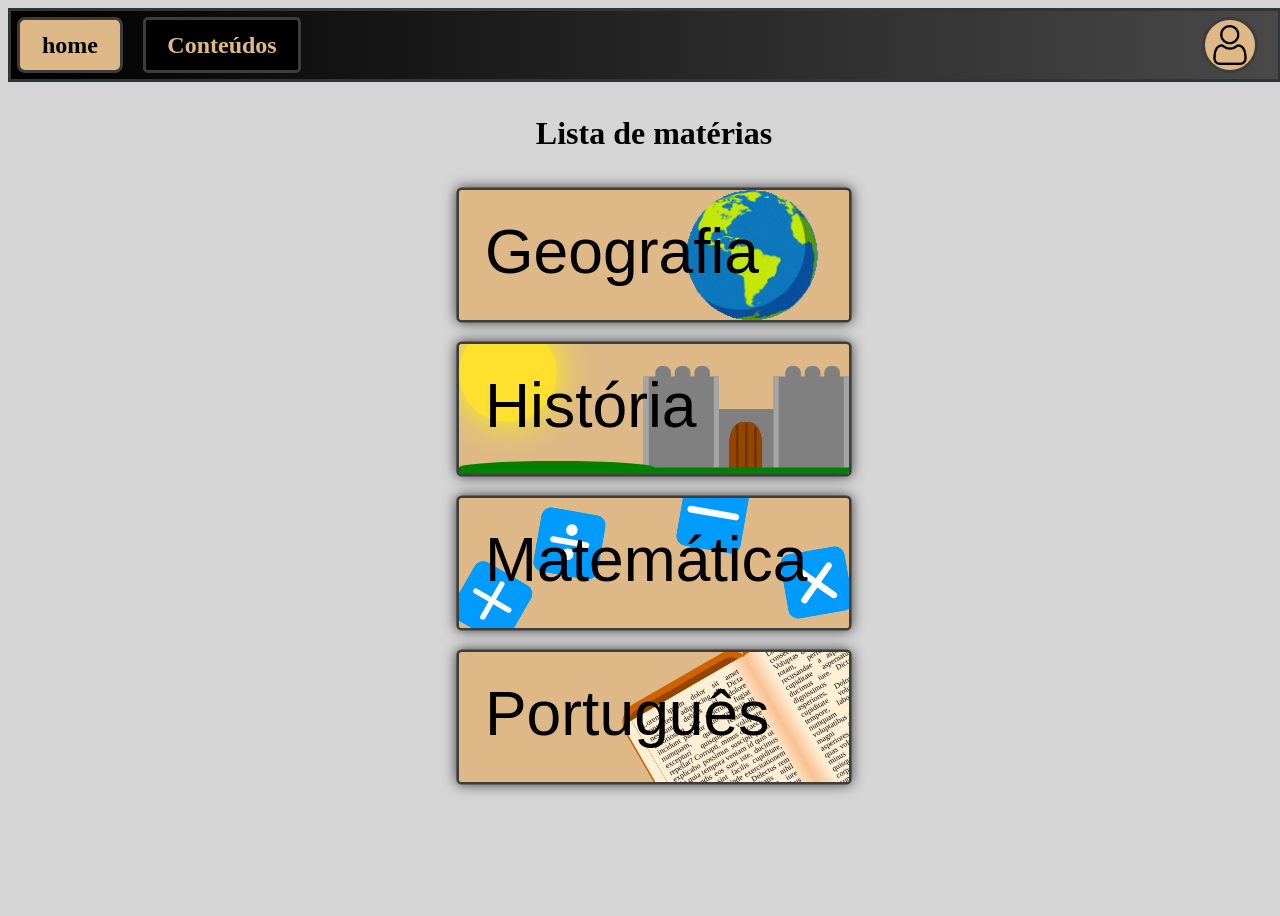
==== commit 1fc2b107: "refactor/ code otimization" ====
--- a/index.html
+++ b/index.html
@@ -14,6 +14,9 @@
     <script src="./javascript/animation.js" defer></script>
     <meta charset="UTF-8">
     <meta name="viewport" content="width=device-width, initial-scale=1.0">
+    <meta name="description"
+        content="Organização de Atividades - Uma plataforma para organizar suas atividades e conteudos escolares.">
+    <meta name="keywords" content="atividades, organização, escola, conteúdos, plataforma">
     <title>Organização de Atividades</title>
 </head>
 
@@ -22,10 +25,10 @@
         <nav>
             <div class="container">
                 <div class="home">
-                    <h1>home</h1>
+                    <h2>home</h2>
                 </div>
                 <div class="SubjectsContents">
-                    <h1>Conteúdos</h1>
+                    <h2>Conteúdos</h2>
                     <a href="contents.html" class="button"></a>
                 </div>
                 <div class="profile">
@@ -35,34 +38,11 @@
         </nav>
     </header>
     <div class="container">
-        <aside>
-            <div class="sidebar">
-                <div id="selbtn1">
-                    <p>Hard</p>
-                </div>
-                <div id="selbtn2">
-                    <p>Medium</p>
-                </div>
-                <div id="selbtn3">
-                    <p>easy</p>
-                </div>
-            </div>
-            <div class="sidebar">
-                <div id="selbtn4">
-                    <p>Urgent</p>
-                </div>
-                <div id="selbtn5">
-                    <p>Important</p>
-                </div>
-                <div id="selbtn6">
-                    <p>Normal</p>
-                </div>
-            </div>
-        </aside>
+
         <section>
+            <h2>Lista de matérias</h2>
             <div class="activity">
                 <div id="geography">
-                    <div class="globe"></div>
                     <p>Geografia</p>
                     <a href="geography.html"><button></button></a>
                 </div>
@@ -154,8 +134,5 @@
         </section>
     </div>
 </body>
-<footer>
-
-</footer>
 
 </html>
--- a/css/index.css
+++ b/css/index.css
@@ -7,21 +7,26 @@
     width: 100%;
     height: 100dvh;
     font-family: "DM Sans Regular";
-
+}
+
+:root {
     /*cores light theme*/
 
     /*layout padrao*/
-    --bg-color: #9b9b9b;
+    --bg-color: #d6d5d5;
     --bg-navbar-1: #494949;
     --bg-navbar-2: #000000;
     --bd-nav: #30353a;
     --text-color: #000000;
+    --bd-shadow-activities: #3d3d3d;
     /*botoes*/
     --bg-home: #deb887;
-    --bd-home-hover: #deb887c4;
-    --bd-default: #535f6d;
-    --bg-SubjectsBtn: #cede87;
-    --bg-subjectsBtn-hover: #cede87c4;
+    --bg-homeText: black;
+    --bd-home-hover: #6b6b6bc4;
+    --bd-default: #3d3d3d;
+    --bg-SubjectsBtn: #000000;
+    --bg-SubjectsBtnText: #deb887;
+    --bg-subjectsBtn-hover: #6b6b6bc4;
     /*aside*/
     --bg-aside: #c4c4c4;
     --bd-aside: #717d8b;
@@ -31,6 +36,7 @@
     /*activity*/
     --bg-activities: #deb887;
     /*profile*/
+    --bg-profile-btn: #deb887;
     --bg-usercard: #ffffff9a;
     --bd-usercard: #979797;
     /*textos*/
@@ -43,6 +49,7 @@
     /*conteudos*/
     --bg-contents-aside-subjects: #727272;
     --bg-contents-main: #dadada;
+    --subject-shadow: 0 4px 8px rgba(0, 0, 0, 1.0);
     /*materias bg*/
     --sun-color: #ffe02f;
 }
@@ -54,13 +61,16 @@
     --bg-navbar-2: #121212;
     --bd-nav: #333840;
     --text-color: #e1e1e1;
-
+    --bd-shadow-activities: #918f8f;
     /* botões */
-    --bg-home: #a97444;
+    --bg-home: #0f0720;
     --bg-home-hover: #a97444cc;
+    --bg-homeText: white;
     --bd-default: #6c6c6c;
-    --bg-SubjectsBtn: #9aa64c;
-    --bg-subjectsBtn-hover: #9aa64ccc;
+    --bd-default: #1a0a3d;
+    --bg-SubjectsBtn: #dadada;
+    --bg-SubjectsBtnText: #0f0720;
+    --bg-subjectsBtn-hover: #6c6c6c;
 
     /* aside */
     --bg-aside: #2a2a2a;
@@ -70,9 +80,10 @@
     --bg-aside-hover-green: #5fc94ccc;
 
     /*activity*/
-    --bg-activities: #002147;
+    --bg-activities: #110d18;
 
     /* profile */
+    --bg-profile-btn: #dadada;
     --bg-usercard: #2e2e2e99;
     --bd-usercard: #5a5a5a;
 
@@ -87,12 +98,14 @@
     /* conteúdos */
     --bg-contents-aside-subjects: #3b3b3b;
     --bg-contents-main: #2f2f2f;
+    --subject-shadow: 0 4px 8px #ffffff;
     /*materias bg*/
     --sun-color: #c5c5c5;
 }
 
 nav {
-    display: flex;
+    top: 10px;
+    position: sticky;
     flex-direction: row;
     display: block;
     width: 99%;
@@ -107,10 +120,12 @@
     justify-content: flex-start;
     align-items: center;
     box-sizing: border-box;
-    gap: 5px;
+    flex-wrap: nowrap;
+    gap: 20px;
     padding: 6px;
     margin: auto;
 }
+
 
 body .container {
     align-items: flex-start;
@@ -120,31 +135,32 @@
     display: flex;
     width: 100px;
     height: 50px;
+    color: var(--bg-homeText);
     background-color: var(--bg-home);
     border: 3px solid var(--bd-default);
     border-radius: 8px;
     align-items: center;
     justify-content: center;
-    animation-name: startAnimation1;
-    animation-duration: 0.5s;
+    animation: Startanimation1 0.5s;
     overflow: hidden;
+    cursor: pointer;
 }
 
 .home button {
     position: absolute;
     height: 50px;
     width: 100px;
-    opacity: 100;
-    z-index: 9999;
+    opacity: 1;
+    z-index: 1;
 }
 
 .button {
     position: absolute;
     height: 50px;
     width: 100px;
-    opacity: 100;
-    z-index: 9999;
+    opacity: 1;
     cursor: pointer;
+    z-index: 1;
 }
 
 .Pbutton {
@@ -152,9 +168,9 @@
     height: 50px;
     width: 50px;
     border-radius: 50%;
-    opacity: 100;
-    z-index: 9999;
+    opacity: 1;
     cursor: pointer;
+    z-index: 1;
 }
 
 .home:hover {
@@ -173,20 +189,20 @@
     height: 50px;
     background-color: var(--bg-SubjectsBtn);
     border: 3px solid var(--bd-default);
+    color: var(--bg-SubjectsBtnText);
     border-radius: 5px;
     align-items: center;
     justify-content: center;
-    animation-name: startAnimation1;
+    animation-name: StartAnimation1;
     animation-duration: 0.5s;
     overflow: hidden;
 }
 
 .SubjectsContents:hover {
     background-color: var(--bg-subjectsBtn-hover);
-
-}
-
-.SubjectsContents h1 {
+}
+
+.SubjectsContents h2 {
     text-align: center;
     margin: 0;
     flex-wrap: nowrap;
@@ -197,14 +213,14 @@
     right: 20px;
     width: 50px;
     height: 50px;
-    background-color: var(--bg-home);
+    background-color: var(--bg-profile-btn);
     border: 3px solid var(--bd-default);
     border-radius: 50%;
     background-image: url(../img/userico.png);
     background-size: 80%;
     background-position: center;
     background-repeat: no-repeat;
-    animation-name: startAnimation1;
+    animation-name: StartAnimation1;
     animation-duration: 0.5s;
 }
 
@@ -213,182 +229,82 @@
     height: 50px;
     border-radius: 50%;
     opacity: 0.1;
-    z-index: 9999;
 }
 
 .profile:hover {
-    background-color: var(--bd-home-hover);
-
-}
-
-.profile img:hover {
-    filter: invert(100%);
+    background-color: var(--bg-profile-btn);
+
 }
 
 /*HEADER*/
 
 /*BODY*/
 
-aside [class^="sidebar"] {
-    --sidebar-width: 20px;
-    /* Default collapsed width */
-    --sidebar-width-expand: 100px;
-    /* Expanded width on hover */
-    width: var(--sidebar-width);
-    /* Use the default width */
-    height: 160px;
-    user-select: none;
-    justify-content: flex-start;
-    align-items: flex-start;
-    background-color: rgb(0, 0, 0);
-    border: 3px solid rgb(87, 90, 94);
-    border-radius: 8px;
-    padding: 3px;
-    transition: width 0.3s ease-in-out, background-color 0.3s ease-in-out;
-    /* Sync transitions */
-}
-
-aside .sidebar:hover {
-    width: var(--sidebar-width-expand);
-    /* Expand the sidebar on hover */
-    background-color: white;
-    /* Optional hover background color */
-}
-
-aside [id^="selbtn"] {
-    display: flex;
-    width: var(--sidebar-width);
-    /* Match the sidebar's width */
-    height: 50px;
-    background-color: rgb(189, 189, 189);
-    border: 3px solid rgb(83, 95, 109);
-    border-radius: 8px;
-    align-self: auto;
-    align-items: center;
-    justify-content: center;
-    margin-bottom: 5px;
-    box-sizing: border-box;
-    overflow: hidden;
-    transition: width 0.3s ease-in-out, background-color 0.3s ease-in-out;
-    /* Sync transitions */
-}
-
-aside [id^="selbtn"] p {
-    opacity: 0;
-    font-weight: bold;
-    white-space: nowrap;
-    overflow: hidden;
-    margin: 0;
-    transition: opacity 0.3s ease-in-out;
-}
-
-aside [class^="sidebar"]:hover [id^="selbtn"] {
-    width: var(--sidebar-width-expand);
-    background-color: rgba(143, 138, 138, 0.8);
-    opacity: 1;
-}
-
-aside [class^="sidebar"]:hover [id^="selbtn"] p {
-    opacity: 1;
-}
-
-aside [id^="selbtn"]:first-child:hover {
-    background-color: rgba(224, 94, 94, 0.8);
-}
-
-aside [id^="selbtn"]:last-child:hover {
-    background-color: rgba(131, 224, 94, 0.8);
-}
-
-aside [id^="selbtn"]:nth-child(2):hover {
-    background-color: rgba(252, 124, 5, 0.8);
-}
-
-@media (min-width: 1152px) {
-    aside [class^="sidebar"] {
-        width: var(--sidebar-width-expand);
-        /* Use the expanded width */
-    }
-
-    aside [id^="selbtn"] {
-        width: var(--sidebar-width-expand);
-        /* Match the expanded sidebar width */
-    }
-
-    aside [class^="sidebar"] [id^="selbtn"] p {
-        opacity: 1;
-
-    }
-
-    aside [id^="selbtn"]:first-child {
-        background-color: var(--bg-aside-hover-red);
-    }
-
-    aside [id^="selbtn"]:last-child {
-        background-color: var(--bg-aside-hover-green);
-
-    }
-}
 
 /*Section*/
+
+
 section .activity {
     display: flex;
-    width: 100%;
-    height: 30px;
+    flex-direction: column;
+    justify-content: center;
+    align-items: center;
+    width: 100dvw;
     flex-wrap: wrap;
-    justify-content: flex-start;
+}
+
+section h2 {
+    color: var(--text-color);
+    font-size: xx-large;
+    text-align: center;
 }
 
 section .activity>[id] {
-    margin: 10px;
+    margin-top: 25px;
+    margin-bottom: 25px;
     width: 300px;
     max-width: 600px;
     max-height: 200px;
     height: 100px;
     background-color: var(--bg-home);
-    box-shadow: 8px var(--bd-default);
-    border: 4px solid var(--bd-default);
+    border: 2px solid var(--bd-default);
     border-radius: 4px;
+    box-shadow: var(--bd-shadow-activities) 0px 0px 10px;
     justify-content: flex-start;
     align-items: center;
     position: relative;
     overflow: hidden;
     transition: 0.2s ease-in-out;
-}
-
-section .activity>[id] {
-    background-color: #002147;
-}
+    scale: 1.3;
+}
+
+
 
 section .activity>[id] p {
-    z-index: 9999;
+    z-index: 5;
     position: absolute;
 }
 
 .dark section .activity [id] p {
     color: var(--text-color);
-    -webkit-text-stroke-width: 2px;
-    -webkit-text-stroke-color: #000;
 }
 
 section .activity>[id]:hover {
     border-radius: 8px;
-    border: 6px solid var(--bd-default);
-    scale: 1.1;
+    border: 8px solid var(--bd-default);
+    scale: 1.35;
 }
 
 section .activity>[id] a {
     width: 100%;
     height: 100%;
-    z-index: 9999;
-    background-color: turquoise;
-}
-
-@keyframes startAnimation1 {
+    position: absolute;
+    z-index: 6;
+}
+
+@keyframes StartAnimation1 {
     from {
         opacity: 0;
         width: 0px;
     }
-
-    to {}
 }
--- a/css/background.css
+++ b/css/background.css
@@ -1,6 +1,10 @@
 /*botaos*/
 section .activity>[id] {
     background-color: var(--bg-activities);
+}
+
+.dark section .activity>[id] {
+    text-shadow: #000 0px 0px 10px;
 }
 
 section .activity button {
@@ -11,7 +15,6 @@
     width: 100%;
     height: 100%;
     opacity: 0;
-    z-index: 99999;
 }
 
 /*geografia*/
@@ -67,9 +70,6 @@
     border-radius: 50%;
     background-color: var(--sun-color);
     position: absolute;
-}
-
-section .activity #history .Sun-moon {
     box-shadow: yellow 0px 0px 30px;
 }
 
@@ -166,28 +166,17 @@
 }
 
 @keyframes downdoor {
-    0% {
+
+    0%,
+    60%,
+    80%,
+    100% {
         transform: translateY(0);
     }
 
-    20% {
-        transform: translateY(50px);
-    }
-
+    20%,
     40% {
         transform: translateY(50px);
-    }
-
-    60% {
-        transform: translateY(0);
-    }
-
-    80% {
-        transform: translateY(0px);
-    }
-
-    100% {
-        transform: translateY(0);
     }
 }
 
@@ -254,7 +243,7 @@
     height: 50px;
     display: flex;
     position: absolute;
-    background-color: rgb(255, 100, 0);
+    background-color: #ff6400;
     filter: invert();
     margin: 10px auto;
     justify-content: center;
